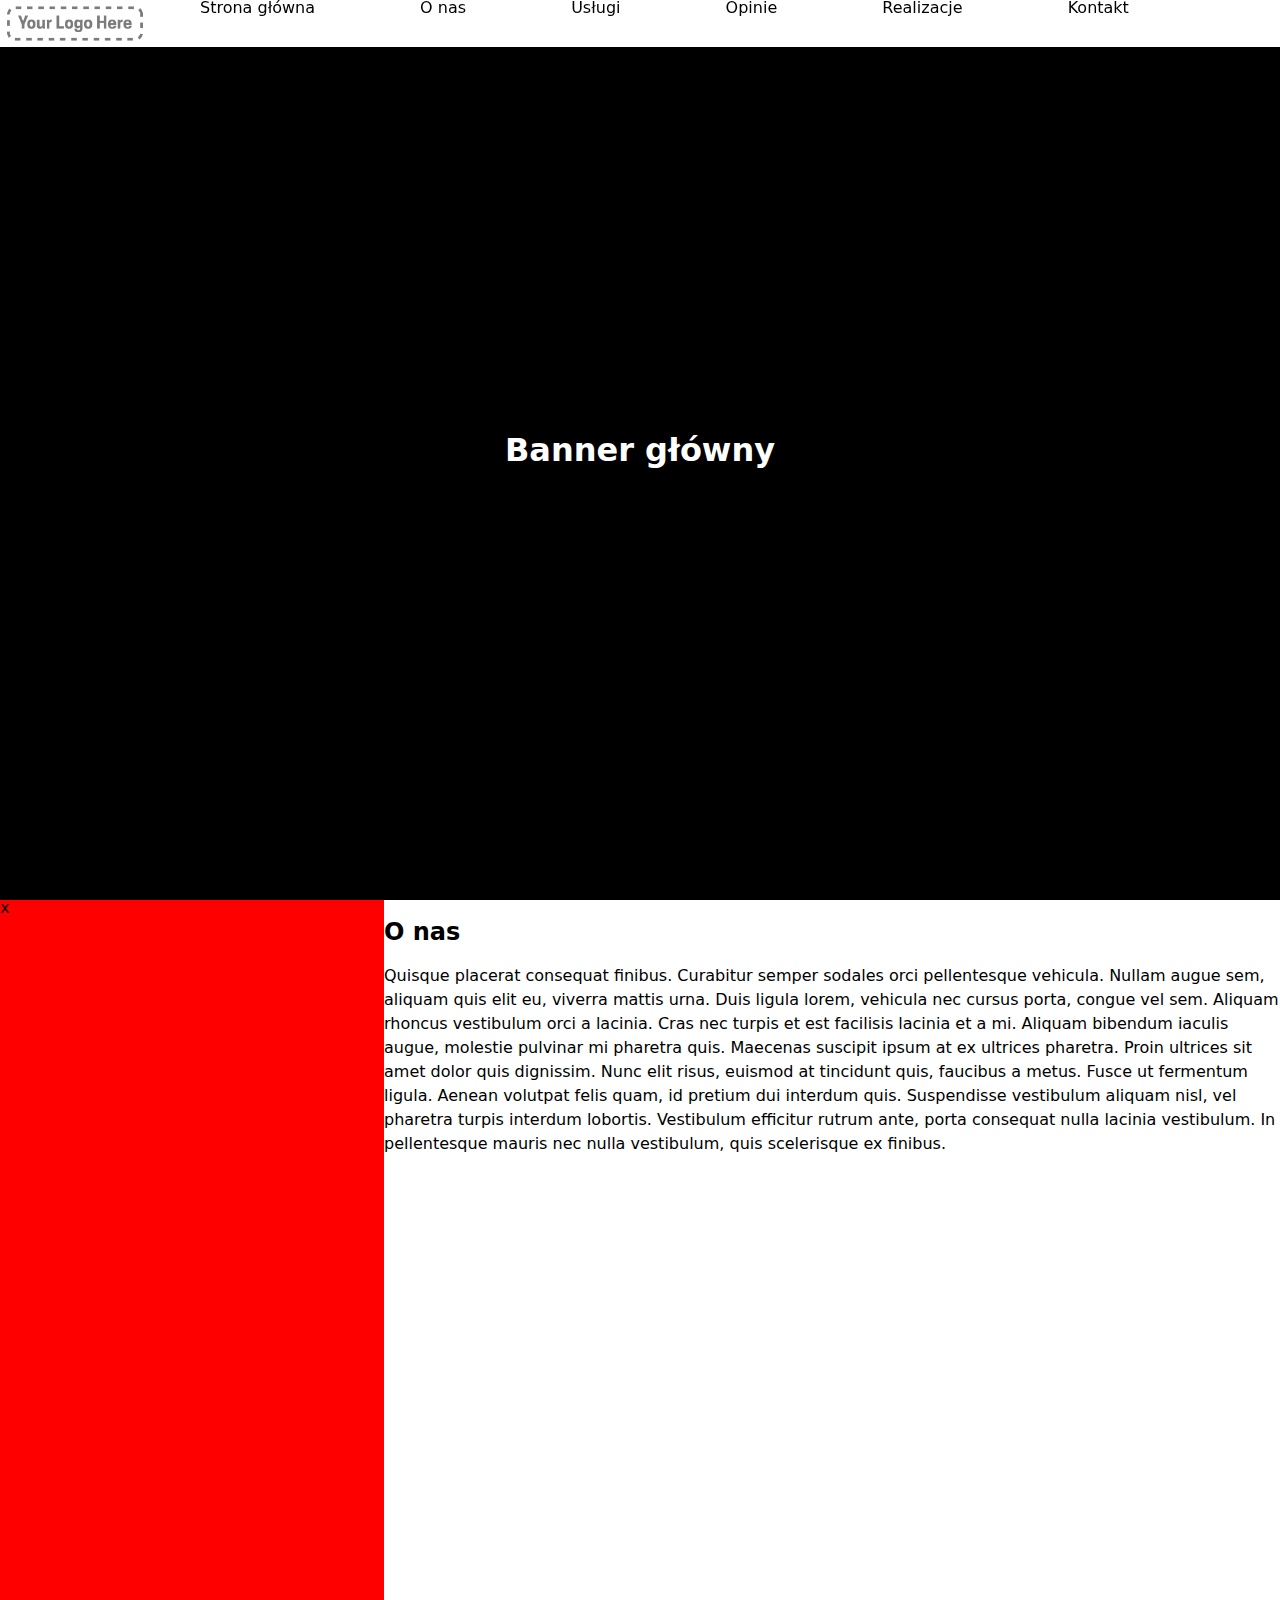
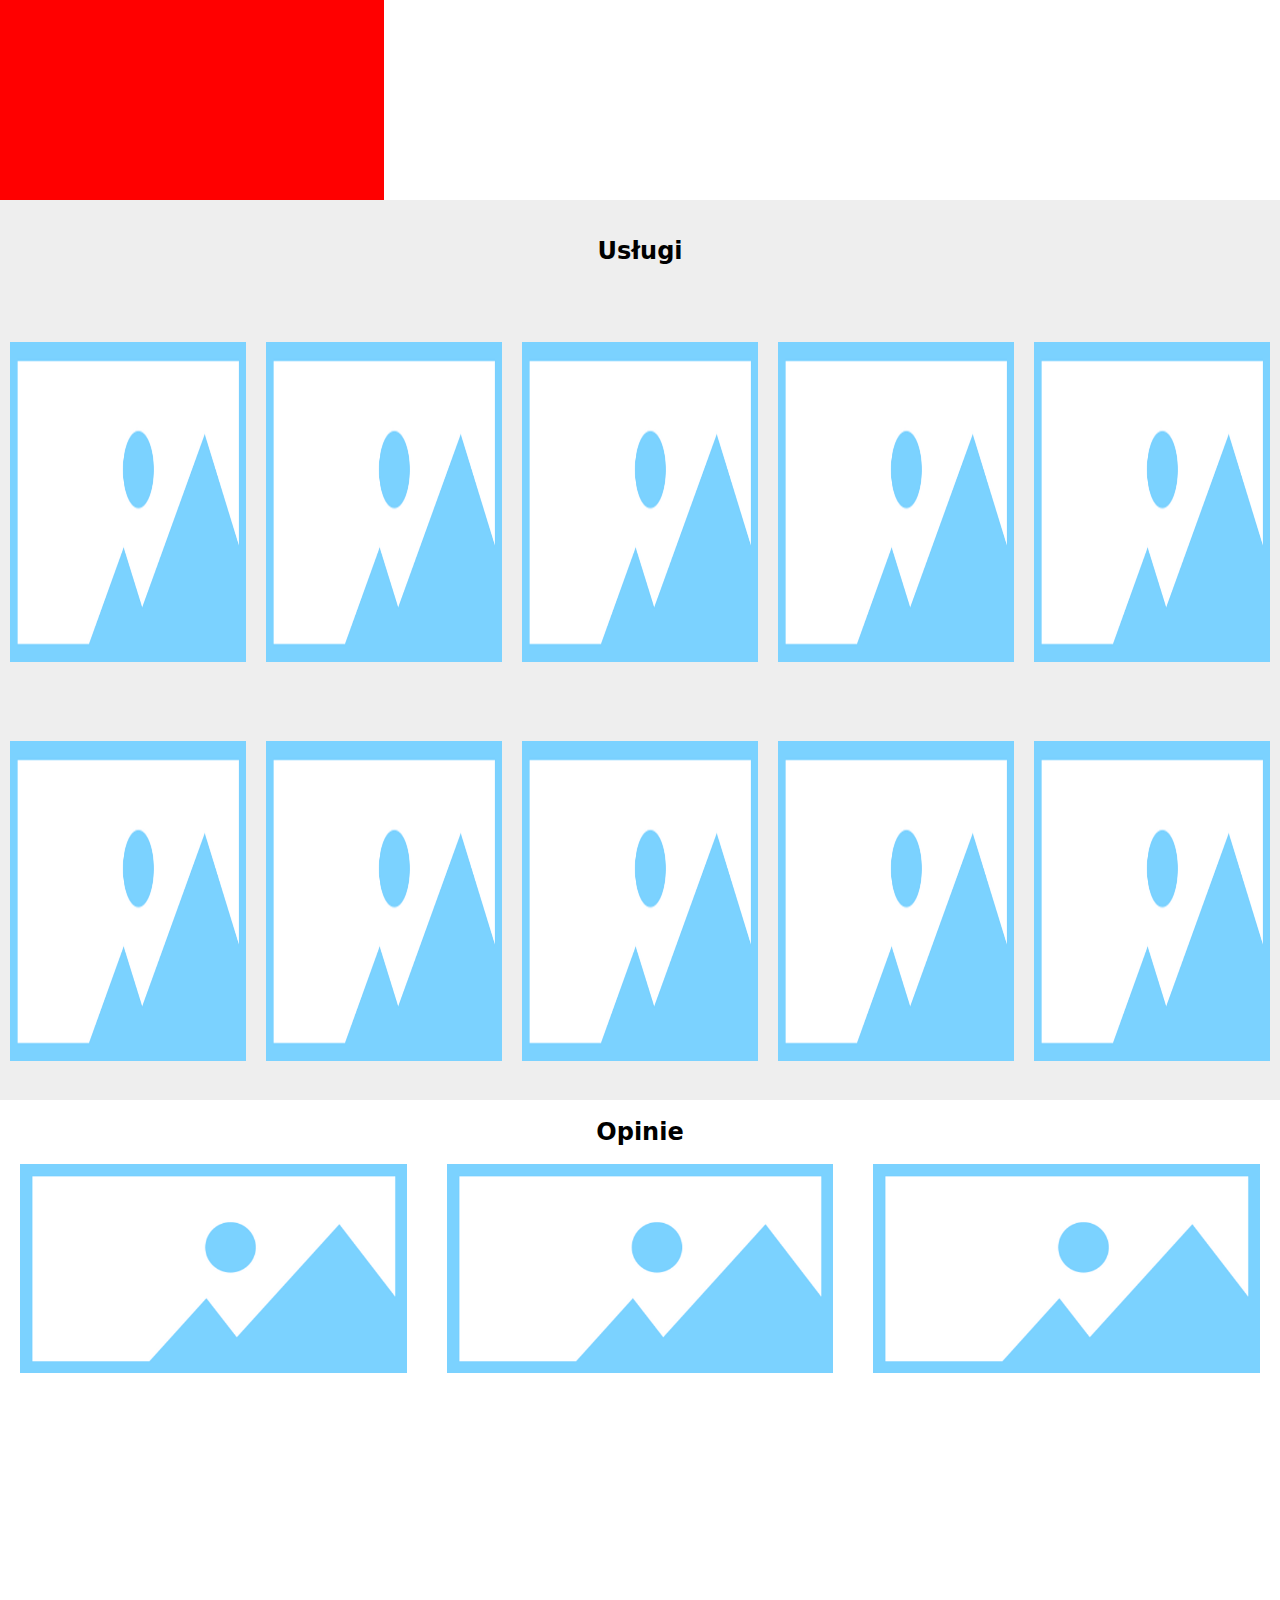
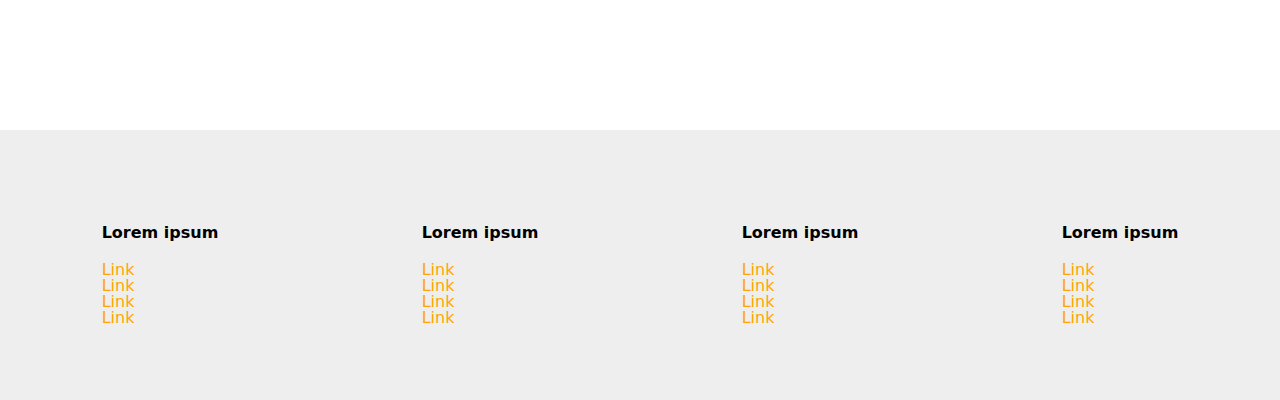
==== index.html @ 46c960bf "Fixed header oraz podstawowe style" ====
<!DOCTYPE html>
<html lang="pl" class="no-js">
<head>
<meta http-equiv="content-type" content="text/html; charset=UTF-8">  
<meta charset="UTF-8">
<meta name="viewport" content="width=device-width, initial-scale=1.0">

<!-- Metadane  --> 
<title>X</title>
<meta name="description" content="X">
<meta name="keywords" content="X">
<meta property="og:title" content="X">
<meta property="og:description" content="X">
<meta property="og:image" content="X">
<meta property="og:locale" content="pl_PL">
<meta property="og:type" content="website">
<meta property="og:url" content="X">
 <link rel="canonical" href="X">  
  
<!-- Stylesheets -->
<link rel="stylesheet" href="styles.css">
    
<!-- FAVICON  -->
<link rel="icon" href="files/favicon.ico">
<link rel="icon" href="files/favicon.svg" type="image/svg+xml">

<!-- PWA  -->
<meta name="theme-color" content="#000">
<meta name="apple-mobile-web-app-status-bar-style" content="#000">
<link rel="apple-touch-icon" href="files/apple-touch-icon.png">
<link rel="manifest" href="manifest.json">

<!-- Google Fonts -->
<link crossorigin="anonymous" rel='stylesheet' id='us-fonts-css'  href='https://fonts.googleapis.com/css?family=Poppins%3A200%2C300%2C500%7COpen+Sans%3A400%2C700&#038;display=swap&#038;ver=71e5cb36898b2af8144002ad40d7333e' type='text/css' media='all' />

<!-- Apply styling to specific components in browsers that don’t support JavaScript. This class will be removed in browsers that support and execute modern JavaScript. -->
  <script type="module">
    document.documentElement.classList.remove('no-js');
    document.documentElement.classList.add('js');
  </script> 
    
<!--[if lt IE 9]>
  	  <script src="https://oss.maxcdn.com/html5shiv/3.7.2/html5shiv.min.js"></script>
  	  <script src="https://oss.maxcdn.com/respond/1.4.2/respond.min.js"></script>
<![endif]--> 
</head> 
    
<body> 
    
<!-- FIXED HEADER 
================================================== --> 
<div class="fixed-header">
    <img src="img/logo.png" class="logo">
        <ul>
            <li>Strona główna</li>
            <li>O nas</li>
            <li>Usługi</li>
            <li>Opinie</li>
            <li>Realizacje</li>
            <li>Kontakt</li>
        </ul>
</div>
    
<!-- MOBILE FIXED MENU 
================================================== --> 


<!-- BANNER GŁÓWNY
================================================= -->
<div class="sekcja-glowna">
    <h1>Banner główny</h1>
</div>
    
<!-- O NAS 
================================================== --> 
<div class="sekcja-o-nas">
    <div class="sekcja-o-nas-lewa">x</div>
    <div class="sekcja-o-nas-prawa">
        <h2>O nas</h2>
        <p>Quisque placerat consequat finibus. Curabitur semper sodales orci pellentesque vehicula. Nullam augue sem, aliquam quis elit eu, viverra mattis urna. Duis ligula lorem, vehicula nec cursus porta, congue vel sem. Aliquam rhoncus vestibulum orci a lacinia. Cras nec turpis et est facilisis lacinia et a mi. Aliquam bibendum iaculis augue, molestie pulvinar mi pharetra quis. Maecenas suscipit ipsum at ex ultrices pharetra. Proin ultrices sit amet dolor quis dignissim. Nunc elit risus, euismod at tincidunt quis, faucibus a metus. Fusce ut fermentum ligula. Aenean volutpat felis quam, id pretium dui interdum quis. Suspendisse vestibulum aliquam nisl, vel pharetra turpis interdum lobortis. Vestibulum efficitur rutrum ante, porta consequat nulla lacinia vestibulum. In pellentesque mauris nec nulla vestibulum, quis scelerisque ex finibus.
        </p>
    </div>
</div>
    
<!-- USŁUGI
================================================== --> 
<div class="sekcja-uslugi">
    <h2>Usługi</h2>
    <img src="img/blank-600-325.webp">
    <img src="img/blank-600-325.webp">
    <img src="img/blank-600-325.webp">
    <img src="img/blank-600-325.webp">
    <img src="img/blank-600-325.webp">
    <img src="img/blank-600-325.webp">
    <img src="img/blank-600-325.webp">
    <img src="img/blank-600-325.webp">
    <img src="img/blank-600-325.webp">
    <img src="img/blank-600-325.webp">
</div>
    
<!-- OPINIE
================================================== --> 
<div class="sekcja-opinie">
    <h2>Opinie</h2>
    <div class="opinie-kontener">
        <img src="img/blank-600-325.webp">
        <img src="img/blank-600-325.webp">
        <img src="img/blank-600-325.webp">
    </div>
</div>

<!-- STOPKA 
================================================== --> 
<div class="stopka">
    <div class="stopka-kol-1">
        <h4>Lorem ipsum</h4>
        <a href="#">Link</a>
        <a href="#">Link</a>
        <a href="#">Link</a>
        <a href="#">Link</a>
    </div>
    <div class="stopka-kol-2">
        <h4>Lorem ipsum</h4>
        <a href="#">Link</a>
        <a href="#">Link</a>
        <a href="#">Link</a>
        <a href="#">Link</a>
    </div>
    <div class="stopka-kol-3">
        <h4>Lorem ipsum</h4>
        <a href="#">Link</a>
        <a href="#">Link</a>
        <a href="#">Link</a>
        <a href="#">Link</a>
    </div>
    <div class="stopka-kol-4">
        <h4>Lorem ipsum</h4>
        <a href="#">Link</a>
        <a href="#">Link</a>
        <a href="#">Link</a>
        <a href="#">Link</a>
    </div>
</div>


<!-- Javascripts -->


    
</body>
</html>
---- styles.css ----
/* Reset domyślnych styli przeglądarki */
*, *::before, *::after {
    box-sizing:border-box;
    -moz-box-sizing: border-box;
}

html, body {
    padding: 0;
    margin: 0;
    border: 0;
    font-size: 100%;
    line-height: 1;
    vertical-align: baseline;
    font-family: -apple-system,system-ui,BlinkMacSystemFont,"Segoe UI",Roboto,"Helvetica Neue",Arial,sans-serif;
    color: #000;
    font-size: 1rem;
}

h1{
    
}

p {
    font-size: 16px;
    margin: 0 0 10px 0;
    line-height: 1.5;
    font-weight: 400;
}

a {
    text-decoration: none;
    color: orange;
}

a:hover {
    color: orangered;
}

ol, ul {
	list-style: none;
    margin: 0;
    padding: 0;
}

.container {
    width: 100%;
    margin: 0 auto;
    padding-left: 15px;
    padding-right: 15px;
}

.row {
    display: flex;
    flex-direction: column;
    flex-wrap: wrap;
    margin-left: -15px;
    margin-right: -15px;
}

/* Fixed header */

.fixed-header {
    width: 100%;
    position: fixed;
    display: flex;
    background: #fff;
}

.fixed-header ul li {
    display: inline-block;
    padding: 0 50px;
}

.logo {
    max-width: 150px;
}

/* Sekcja główna */

.sekcja-glowna {
width:100%;
height:100vh;
background: #000;
color: #fff;
display:flex;
align-items: center;
justify-content: center;
}

/* Sekcja o nas */

.sekcja-o-nas {
width:100%;
height:100vh;
background: #fff;
display:flex;
flex-direction: row;
align-items: flex-start;
justify-content: center;
background-repeat: no-repeat;
background-position: -450% top;
background-size: contain;
}

.sekcja-o-nas-lewa {
    width:30%;
    height:100%;
    background:red;
}

.sekcja-o-nas-prawa {
    width: 70%;
    display:flex;
    flex-direction: column;
}

/* Sekcja usługi */

.sekcja-uslugi {
width:100%;
height:100vh;
background: #eee;
display:flex;
align-items: center;
justify-content: center;
flex-wrap: wrap;
}

.sekcja-uslugi h2 {
    width: 100%;
    text-align: center;
}

.sekcja-uslugi img {
    width:20%;
    height: 40%;
    padding: 20px 10px;
}

/* Sekcja opinie */

.sekcja-opinie {
width:100%;
height:70vh;
background: #fff;
display:flex;
flex-direction: column;
align-items: center;
justify-content: flex-start;
}

.opinie-kontener {
    display: flex;
    flex-direction: row;
    align-items: center;
    justify-content: center;
}

.opinie-kontener img {
    width: calc(100%/3);
    padding: 0 20px;
}

/* Stopka */

.stopka {
width:100%;
height:30vh;
background: #eee;
display:flex;
flex-direction: row;
align-items: center;
justify-content: space-around;
}

.stopka-kol-1, .stopka-kol-2, .stopka-kol-3, .stopka-kol-4 {
    display: flex;
    flex-direction: column;
}

/* Responsywność */

/* 
  ##Device = Desktops
  ##Screen = 1281px to higher resolution desktops
*/

@media (min-width: 1281px) {
  
 .container {
        max-width: 1000px;
    }
    
 .row {
        flex-direction: row;
    }
  
}

/* 
  ##Device = Laptops, Desktops
  ##Screen = B/w 1025px to 1280px
*/

@media (min-width: 1025px) and (max-width: 1280px) {
  
 .container {
        max-width: 1000px;
    }
    
 .row {
        flex-direction: row;
    }
  
}

/* 
  ##Device = Tablets, Ipads (portrait)
  ##Screen = B/w 768px to 1024px
*/

@media (min-width: 768px) and (max-width: 1024px) {
  
  .container {
        max-width: 750px;
    }
    
    .row {
        flex-direction: row;
    }
  
}

/* 
  ##Device = Tablets, Ipads (landscape)
  ##Screen = B/w 768px to 1024px
*/

@media (min-width: 768px) and (max-width: 1024px) and (orientation: landscape) {
  
    .container {
        max-width: 750px;
    }
    
    .row {
        flex-direction: row;
    }
  
}

/* 
  ##Device = Low Resolution Tablets, Mobiles (Landscape)
  ##Screen = B/w 481px to 767px
*/

@media (min-width: 481px) and (max-width: 767px) {
  
  /* CSS */
  
}

/* 
  ##Device = Most of the Smartphones Mobiles (Portrait)
  ##Screen = B/w 320px to 479px
*/

@media (min-width: 320px) and (max-width: 480px) {
  
  /* CSS */
  
}
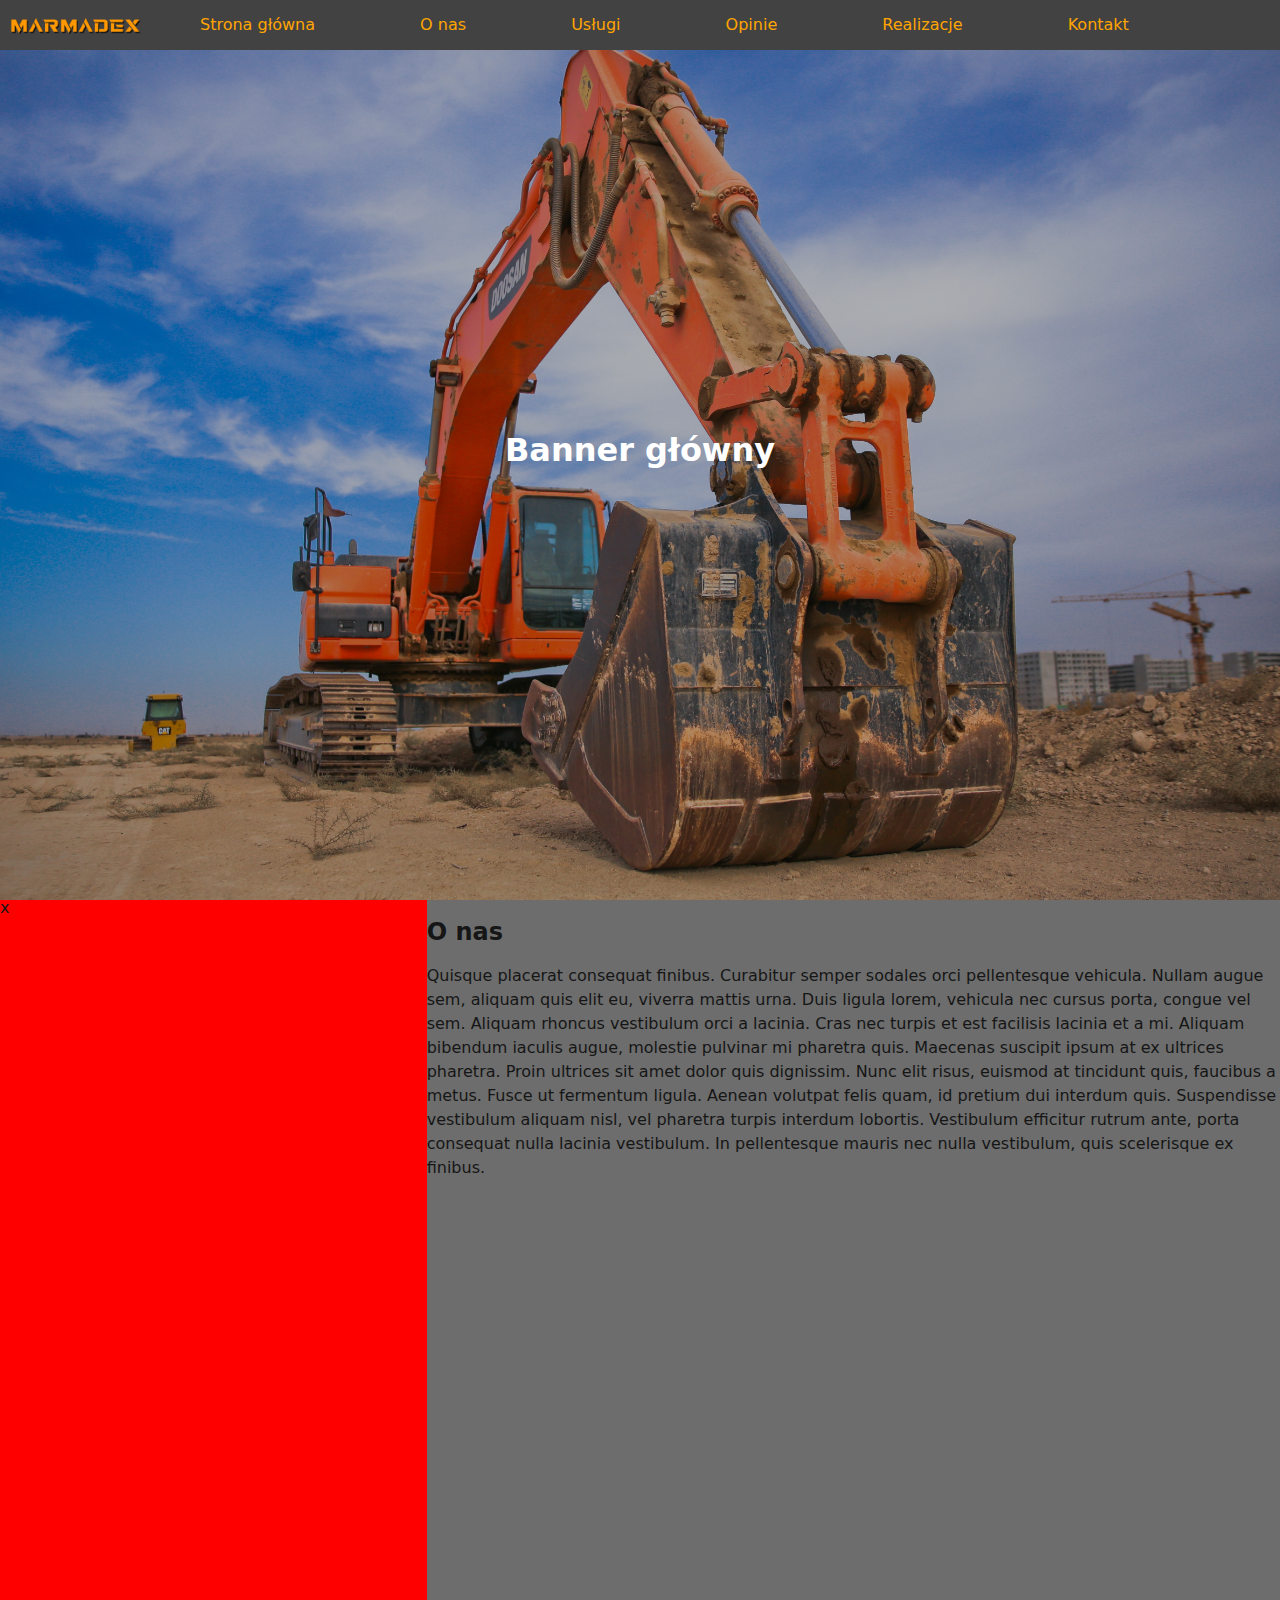
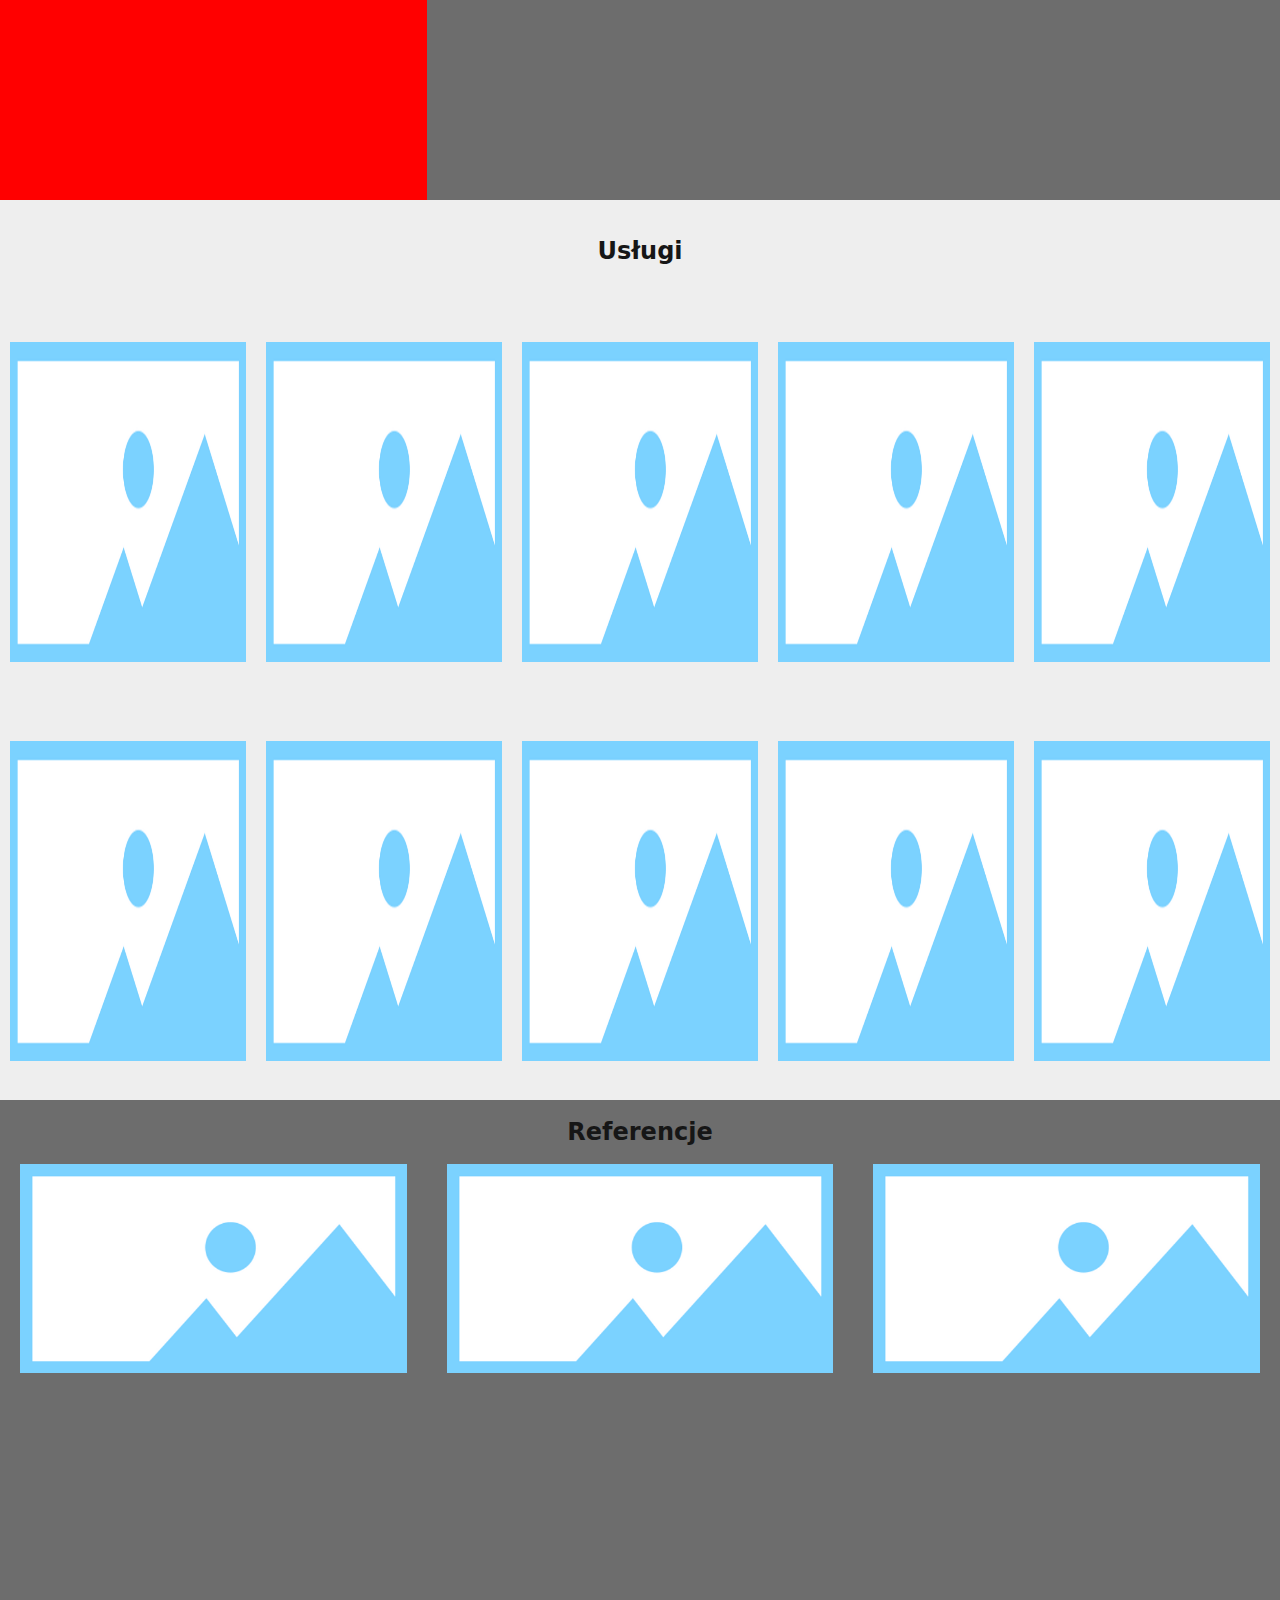
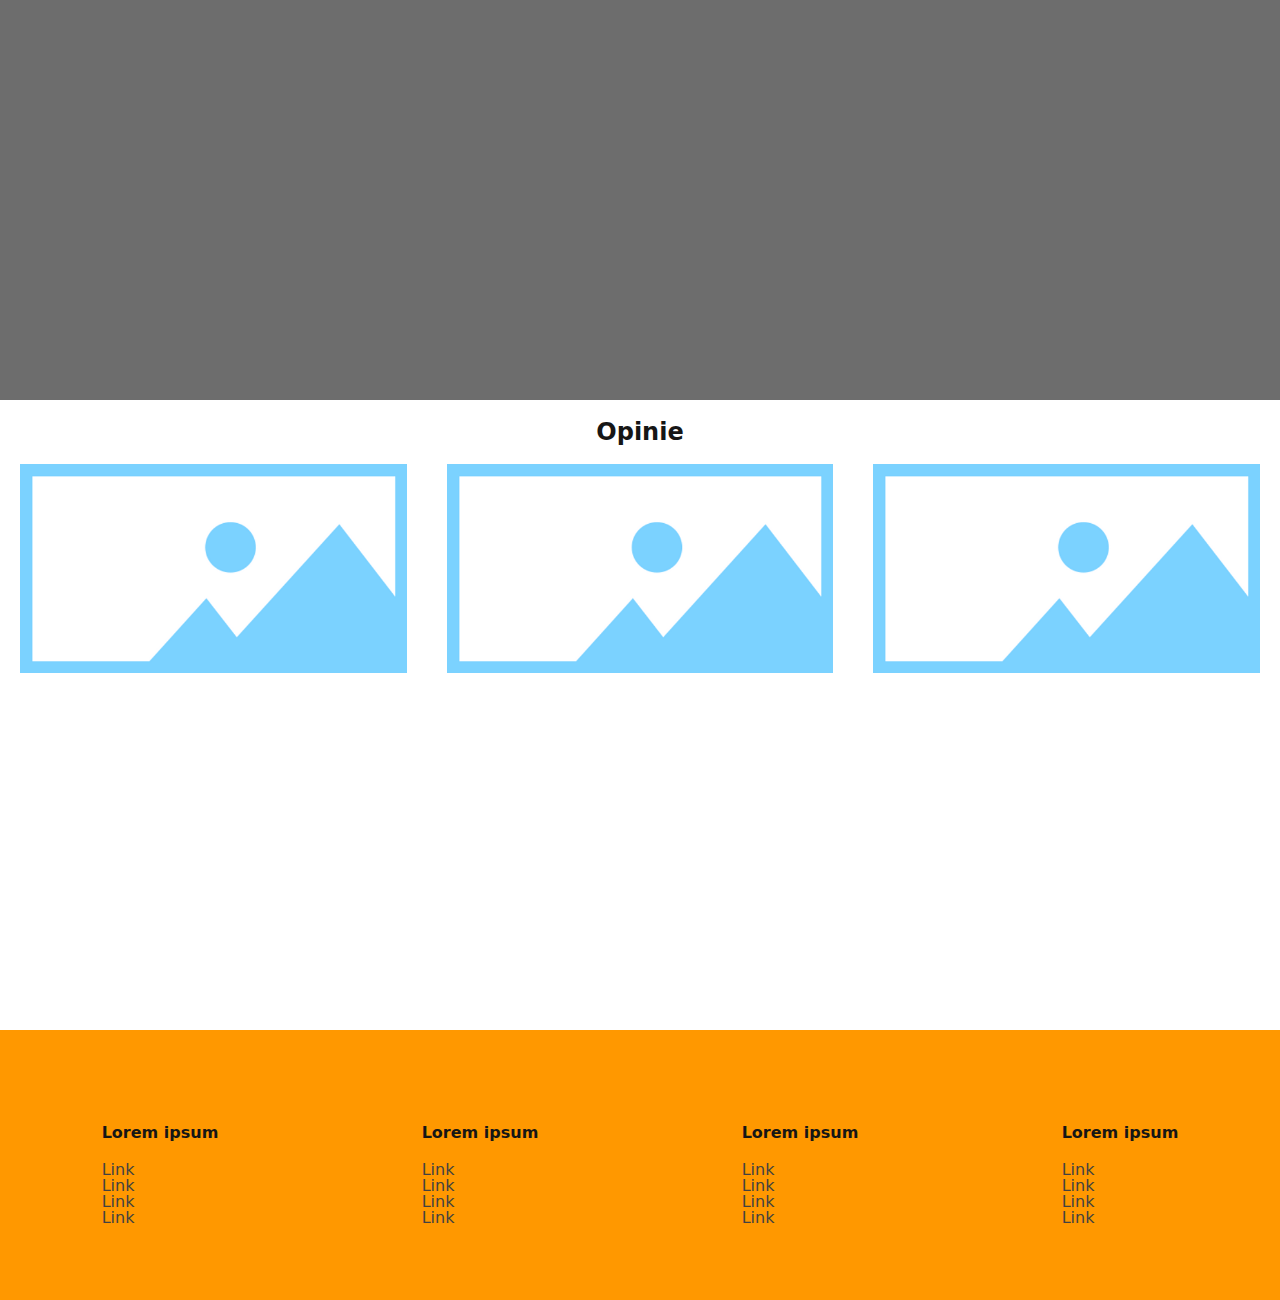
==== commit f75ec770: "kolorystyka + mobile menu" ====
--- a/index.html
+++ b/index.html
@@ -6,7 +6,7 @@
 <meta name="viewport" content="width=device-width, initial-scale=1.0">
 
 <!-- Metadane  --> 
-<title>X</title>
+<title>Tytuł strony</title>
 <meta name="description" content="X">
 <meta name="keywords" content="X">
 <meta property="og:title" content="X">
@@ -50,32 +50,49 @@
 <!-- FIXED HEADER 
 ================================================== --> 
 <div class="fixed-header">
-    <img src="img/logo.png" class="logo">
+    <img src="img/logo.jpg" class="logo">
         <ul>
-            <li>Strona główna</li>
-            <li>O nas</li>
-            <li>Usługi</li>
-            <li>Opinie</li>
-            <li>Realizacje</li>
-            <li>Kontakt</li>
+            <li><a href="#">Strona główna</a></li>
+            <li><a href="#">O nas</a></li>
+            <li><a href="#">Usługi</a></li>
+            <li><a href="#">Opinie</a></li>
+            <li><a href="#">Realizacje</a></li>
+            <li><a href="#">Kontakt</a></li>
         </ul>
 </div>
     
 <!-- MOBILE FIXED MENU 
 ================================================== --> 
-
+<div class="mobile-header">
+    <div class="mobile-logo-container">
+            <img src="img/logo.jpg" class="mobile-logo">
+            <span class="hamburger" onclick="mobileMenu()">
+            X
+            </span>
+        </div>
+        <ul id="mobile-menu">
+            <li><a href="#">Strona główna</a></li>
+            <li><a href="#">O nas</a></li>
+            <li><a href="#">Usługi</a></li>
+            <li><a href="#">Opinie</a></li>
+            <li><a href="#">Realizacje</a></li>
+            <li><a href="#">Kontakt</a></li>
+        </ul>
+</div>
 
 <!-- BANNER GŁÓWNY
 ================================================= -->
 <div class="sekcja-glowna">
-    <h1>Banner główny</h1>
+    <div class="overlay">
+        <h1>Banner główny</h1>
+    </div>
 </div>
     
 <!-- O NAS 
 ================================================== --> 
 <div class="sekcja-o-nas">
-    <div class="sekcja-o-nas-lewa">x</div>
-    <div class="sekcja-o-nas-prawa">
+    <div class="sekcja-o-nas-lewa col-4">x</div>
+    <div class="sekcja-o-nas-prawa col-8">
         <h2>O nas</h2>
         <p>Quisque placerat consequat finibus. Curabitur semper sodales orci pellentesque vehicula. Nullam augue sem, aliquam quis elit eu, viverra mattis urna. Duis ligula lorem, vehicula nec cursus porta, congue vel sem. Aliquam rhoncus vestibulum orci a lacinia. Cras nec turpis et est facilisis lacinia et a mi. Aliquam bibendum iaculis augue, molestie pulvinar mi pharetra quis. Maecenas suscipit ipsum at ex ultrices pharetra. Proin ultrices sit amet dolor quis dignissim. Nunc elit risus, euismod at tincidunt quis, faucibus a metus. Fusce ut fermentum ligula. Aenean volutpat felis quam, id pretium dui interdum quis. Suspendisse vestibulum aliquam nisl, vel pharetra turpis interdum lobortis. Vestibulum efficitur rutrum ante, porta consequat nulla lacinia vestibulum. In pellentesque mauris nec nulla vestibulum, quis scelerisque ex finibus.
         </p>
@@ -96,6 +113,17 @@
     <img src="img/blank-600-325.webp">
     <img src="img/blank-600-325.webp">
     <img src="img/blank-600-325.webp">
+</div>
+
+<!-- REFERENCJE
+================================================== --> 
+<div class="sekcja-referencje">
+    <h2>Referencje</h2>
+    <div class="referencje-kontener">
+        <img src="img/blank-600-325.webp">
+        <img src="img/blank-600-325.webp">
+        <img src="img/blank-600-325.webp">
+    </div>
 </div>
     
 <!-- OPINIE
@@ -144,7 +172,16 @@
 
 
 <!-- Javascripts -->
-
+<script type="text/javascript">
+    function mobileMenu() {
+  var x = document.getElementById("mobile-menu");
+  if (x.style.display === "none") {
+    x.style.display = "block";
+  } else {
+    x.style.display = "none";
+  }
+}
+</script>
 
     
 </body>
--- a/styles.css
+++ b/styles.css
@@ -12,7 +12,7 @@
     line-height: 1;
     vertical-align: baseline;
     font-family: -apple-system,system-ui,BlinkMacSystemFont,"Segoe UI",Roboto,"Helvetica Neue",Arial,sans-serif;
-    color: #000;
+    color: #161616;
     font-size: 1rem;
 }
 
@@ -57,13 +57,51 @@
     margin-right: -15px;
 }
 
+.col-12 {
+    width: 100%;
+}
+
+.col-10 {
+    width: 83.33%;
+}
+
+.col-9 {
+    width: 75%;
+}
+
+.col-8 {
+    width: 66.66%;
+}
+
+.col-6 {
+    width: 50%;
+}
+
+.col-4 {
+    width: 33.33%;
+}
+
+.col-3 {
+    width: 25%;
+}
+
+.col-2 {
+    width: 16.66%;
+}
+
+.col-1 {
+    width: 8.33%;
+}
+
 /* Fixed header */
 
 .fixed-header {
     width: 100%;
     position: fixed;
     display: flex;
-    background: #fff;
+    align-items: center;
+    background: #424242;
+    padding: 10px 0;
 }
 
 .fixed-header ul li {
@@ -71,8 +109,69 @@
     padding: 0 50px;
 }
 
+.fiex-header ul li a {
+    color: #ff9800;
+}
+
+.fixed-header ul li a:hover {
+    color: #ffc947;
+}
+
 .logo {
     max-width: 150px;
+}
+
+/* Mobile header */
+
+.mobile-header {
+    width: 100%;
+    position: fixed;
+    display: flex;
+    flex-direction: column;
+    align-items: center;
+    background: #424242;
+    padding: 0 0;
+}
+
+.mobile-header ul {
+    width:100%;
+    text-align: center;
+}
+
+.mobile-header ul li {
+    display: block;
+    width: 100%;
+    padding: 20px 0;
+}
+
+.mobile-header ul li:hover {
+    background: #6d6d6d;
+}
+
+.mobile-header ul li a {
+    color: #ff9800;
+}
+
+.mobile-logo-container {
+    width: 100%;
+    padding: 10px 20px;
+    background: #1b1b1b;
+    display: flex;
+    justify-content: space-between;
+    align-items: center;
+}
+
+.mobile-logo {
+    max-width: 150px;
+}
+
+.hamburger {
+    color: #fff;
+    cursor: pointer;
+}
+
+#mobile-menu {
+    display: none;
 }
 
 /* Sekcja główna */
@@ -80,19 +179,30 @@
 .sekcja-glowna {
 width:100%;
 height:100vh;
-background: #000;
+background-image: url('img/baner.jpg');
+background-size: cover;
+background-position: bottom;
 color: #fff;
 display:flex;
 align-items: center;
 justify-content: center;
 }
 
+.overlay {
+background: rgba(0,0,0,0.3);
+width: 100%;
+height: 100%;
+display:flex;
+align-items: center;
+justify-content: center;
+}
+
 /* Sekcja o nas */
 
 .sekcja-o-nas {
 width:100%;
 height:100vh;
-background: #fff;
+background: #6d6d6d;
 display:flex;
 flex-direction: row;
 align-items: flex-start;
@@ -103,13 +213,11 @@
 }
 
 .sekcja-o-nas-lewa {
-    width:30%;
     height:100%;
     background:red;
 }
 
-.sekcja-o-nas-prawa {
-    width: 70%;
+.sekcja-o-nas-prawa {   
     display:flex;
     flex-direction: column;
 }
@@ -137,6 +245,30 @@
     padding: 20px 10px;
 }
 
+/* Sekcja referencje */
+
+.sekcja-referencje {
+width:100%;
+height:100vh;
+background: #6d6d6d;
+display:flex;
+flex-direction: column;
+align-items: center;
+justify-content: flex-start;
+}
+
+.referencje-kontener {
+    display: flex;
+    flex-direction: row;
+    align-items: center;
+    justify-content: center;
+}
+
+.referencje-kontener img {
+    width: calc(100%/3);
+    padding: 0 20px;
+}
+
 /* Sekcja opinie */
 
 .sekcja-opinie {
@@ -166,7 +298,7 @@
 .stopka {
 width:100%;
 height:30vh;
-background: #eee;
+background: #ff9800;
 display:flex;
 flex-direction: row;
 align-items: center;
@@ -178,9 +310,17 @@
     flex-direction: column;
 }
 
+.stopka a {
+    color: #424242;
+}
+
+.stopka a:hover {
+    color: #ddd;
+}
+
 /* Responsywność */
 
-/* 
+/* EXTRA LARGE
   ##Device = Desktops
   ##Screen = 1281px to higher resolution desktops
 */
@@ -194,10 +334,49 @@
  .row {
         flex-direction: row;
     }
-  
-}
-
-/* 
+    
+.col-xl-12 {
+    width: 100%;
+}
+
+.col-xl-10 {
+    width: 83.33%;
+}
+
+.col-xl-9 {
+    width: 75%;
+}
+
+.col-xl-8 {
+    width: 66.66%;
+}
+
+.col-xl-6 {
+    width: 50%;
+}
+
+.col-xl-4 {
+    width: 33.33%;
+}
+
+.col-xl-3 {
+    width: 25%;
+}
+
+.col-xl-2 {
+    width: 16.66%;
+}
+
+.col-xl-1 {
+    width: 8.33%;
+}
+    .mobile-header {
+        display: none;
+    }
+  
+}
+
+/* LARGE
   ##Device = Laptops, Desktops
   ##Screen = B/w 1025px to 1280px
 */
@@ -211,10 +390,50 @@
  .row {
         flex-direction: row;
     }
-  
-}
-
-/* 
+    
+.col-l-12 {
+    width: 100%;
+}
+
+.col-l-10 {
+    width: 83.33%;
+}
+
+.col-l-9 {
+    width: 75%;
+}
+
+.col-l-8 {
+    width: 66.66%;
+}
+
+.col-l-6 {
+    width: 50%;
+}
+
+.col-l-4 {
+    width: 33.33%;
+}
+
+.col-l-3 {
+    width: 25%;
+}
+
+.col-l-2 {
+    width: 16.66%;
+}
+
+.col-l-1 {
+    width: 8.33%;
+}
+    
+    .mobile-header {
+        display:none;
+    }
+  
+}
+
+/* MEDIUM
   ##Device = Tablets, Ipads (portrait)
   ##Screen = B/w 768px to 1024px
 */
@@ -225,10 +444,50 @@
         max-width: 750px;
     }
     
-    .row {
+.row {
         flex-direction: row;
     }
   
+.col-m-12 {
+    width: 100%;
+}
+
+.col-m-10 {
+    width: 83.33%;
+}
+
+.col-m-9 {
+    width: 75%;
+}
+
+.col-m-8 {
+    width: 66.66%;
+}
+
+.col-m-6 {
+    width: 50%;
+}
+
+.col-m-4 {
+    width: 33.33%;
+}
+
+.col-m-3 {
+    width: 25%;
+}
+
+.col-m-2 {
+    width: 16.66%;
+}
+
+.col-m-1 {
+    width: 8.33%;
+}
+    
+    .mobile-header {
+        display: none;
+    }
+    
 }
 
 /* 
@@ -245,27 +504,103 @@
     .row {
         flex-direction: row;
     }
-  
-}
-
-/* 
+    
+    .mobile-header {
+        display: none;
+    }
+  
+}
+
+/* SMALL
   ##Device = Low Resolution Tablets, Mobiles (Landscape)
   ##Screen = B/w 481px to 767px
 */
 
 @media (min-width: 481px) and (max-width: 767px) {
   
-  /* CSS */
-  
-}
-
-/* 
+  .col-s-12 {
+    width: 100%;
+}
+
+.col-s-10 {
+    width: 83.33%;
+}
+
+.col-s-9 {
+    width: 75%;
+}
+
+.col-s-8 {
+    width: 66.66%;
+}
+
+.col-s-6 {
+    width: 50%;
+}
+
+.col-s-4 {
+    width: 33.33%;
+}
+
+.col-s-3 {
+    width: 25%;
+}
+
+.col-s-2 {
+    width: 16.66%;
+}
+
+.col-s-1 {
+    width: 8.33%;
+}
+    
+    .fixed-header { 
+    display:none;
+    }
+  
+}
+
+/* EXTRA SMALL
   ##Device = Most of the Smartphones Mobiles (Portrait)
   ##Screen = B/w 320px to 479px
 */
 
 @media (min-width: 320px) and (max-width: 480px) {
   
-  /* CSS */
+  .col-xs-12 {
+    width: 100%;
+}
+
+.col-xs-10 {
+    width: 83.33%;
+}
+
+.col-xs-9 {
+    width: 75%;
+}
+
+.col-xs-8 {
+    width: 66.66%;
+}
+
+.col-xs-6 {
+    width: 50%;
+}
+
+.col-xs-4 {
+    width: 33.33%;
+}
+
+.col-xs-3 {
+    width: 25%;
+}
+
+.col-xs-2 {
+    width: 16.66%;
+}
+
+.col-xs-1 {
+    width: 8.33%;
+}
   
 }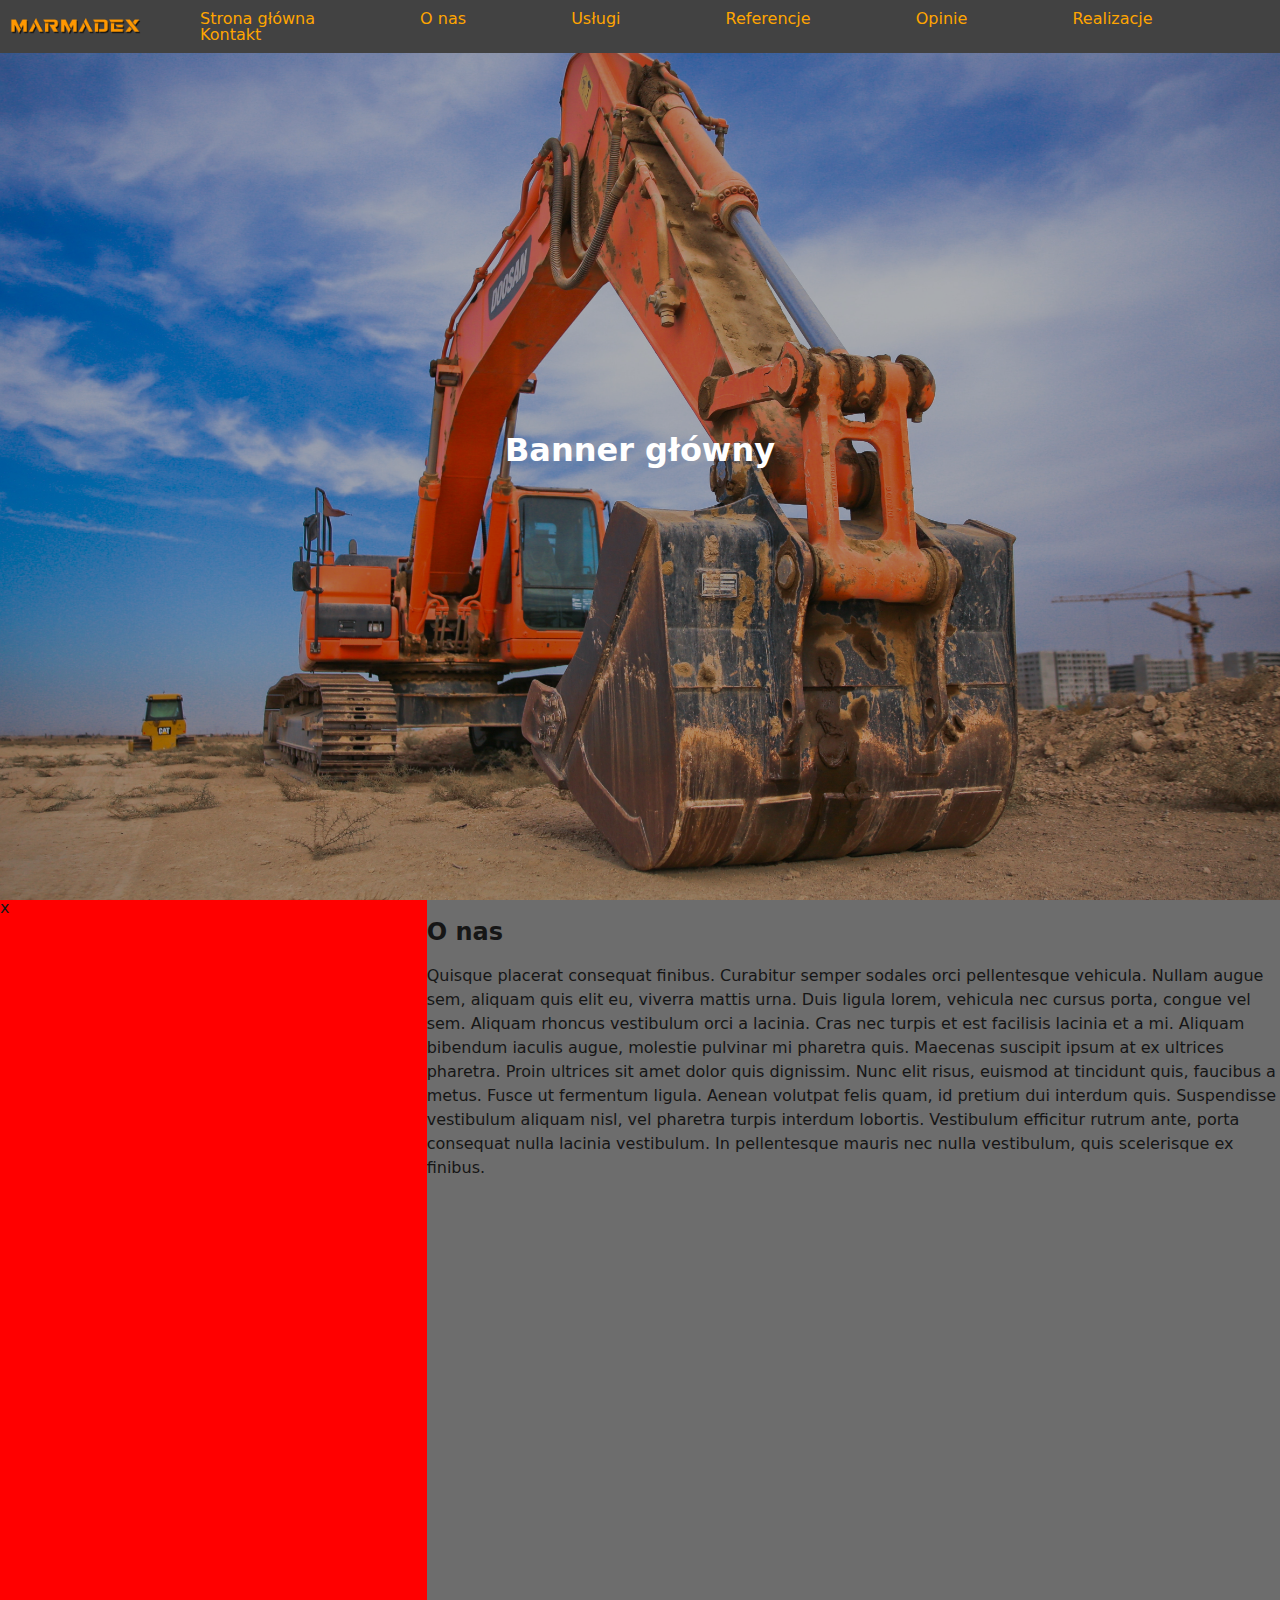
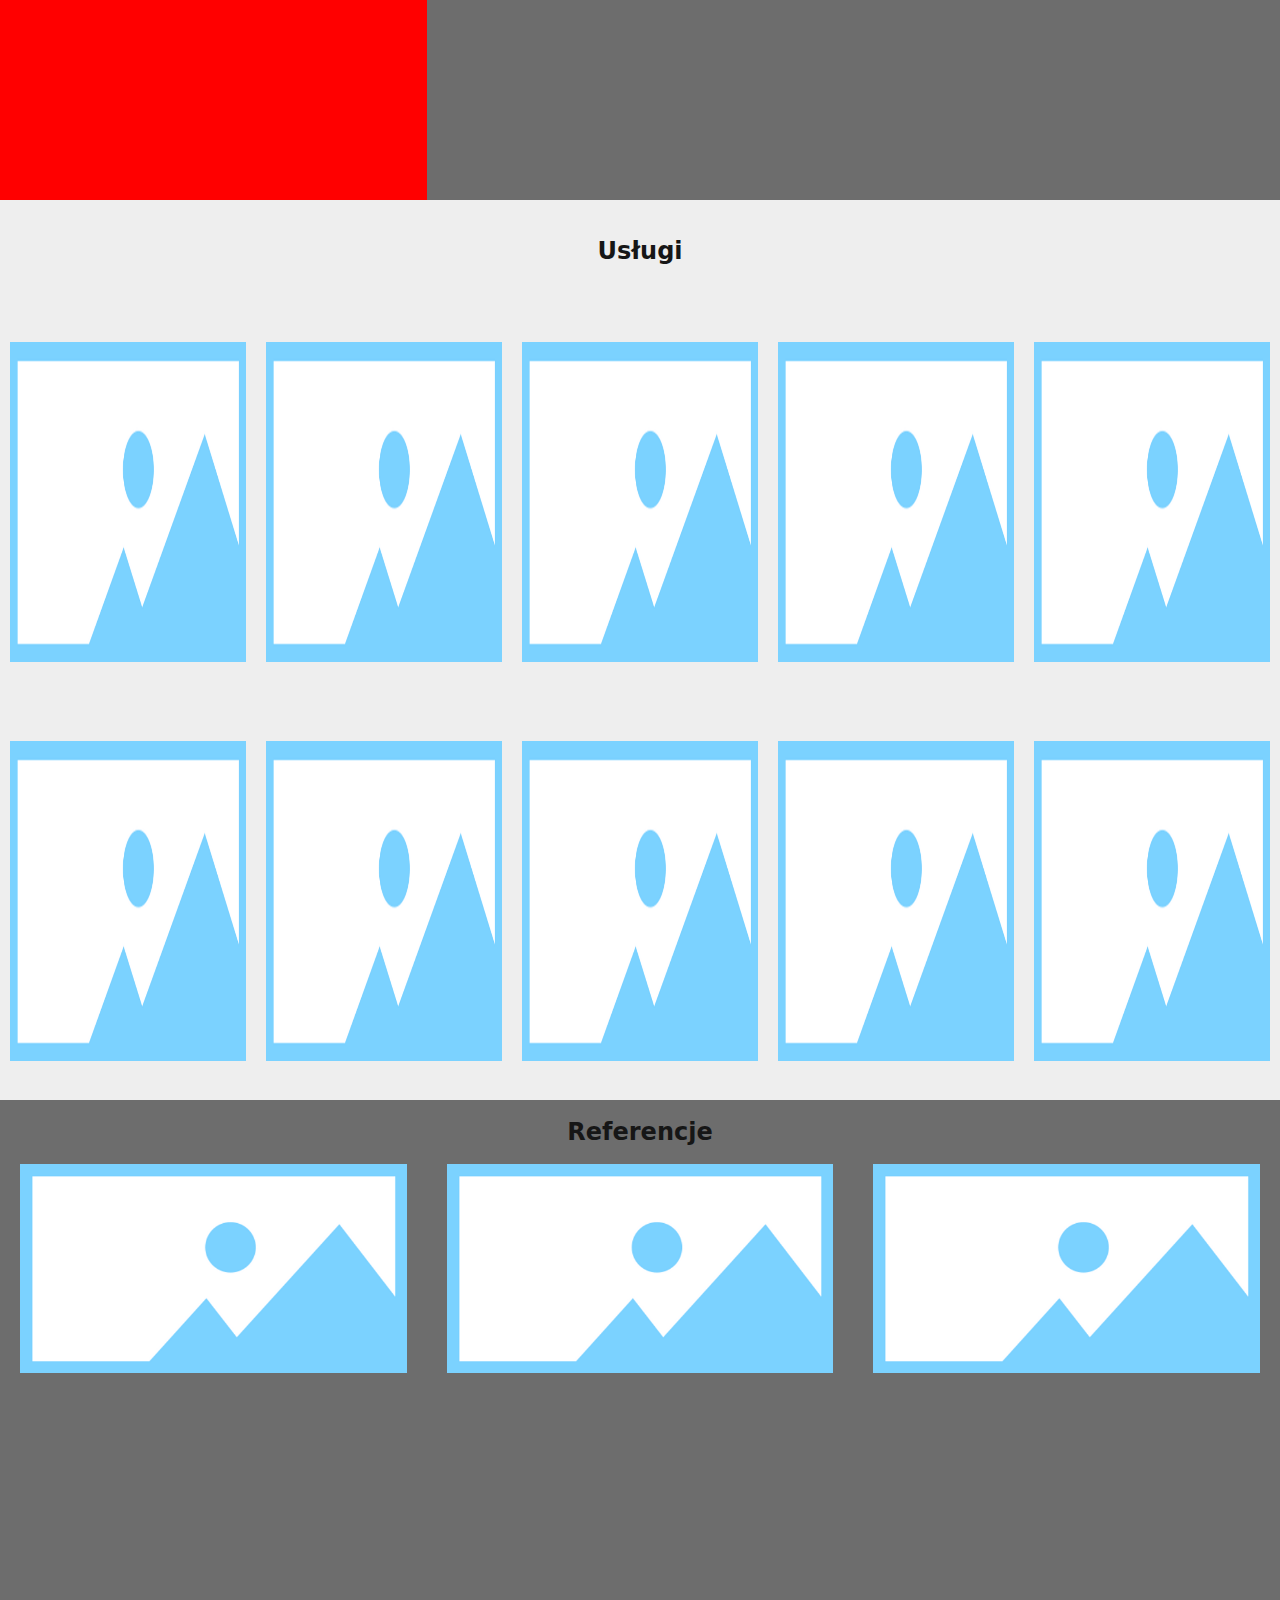
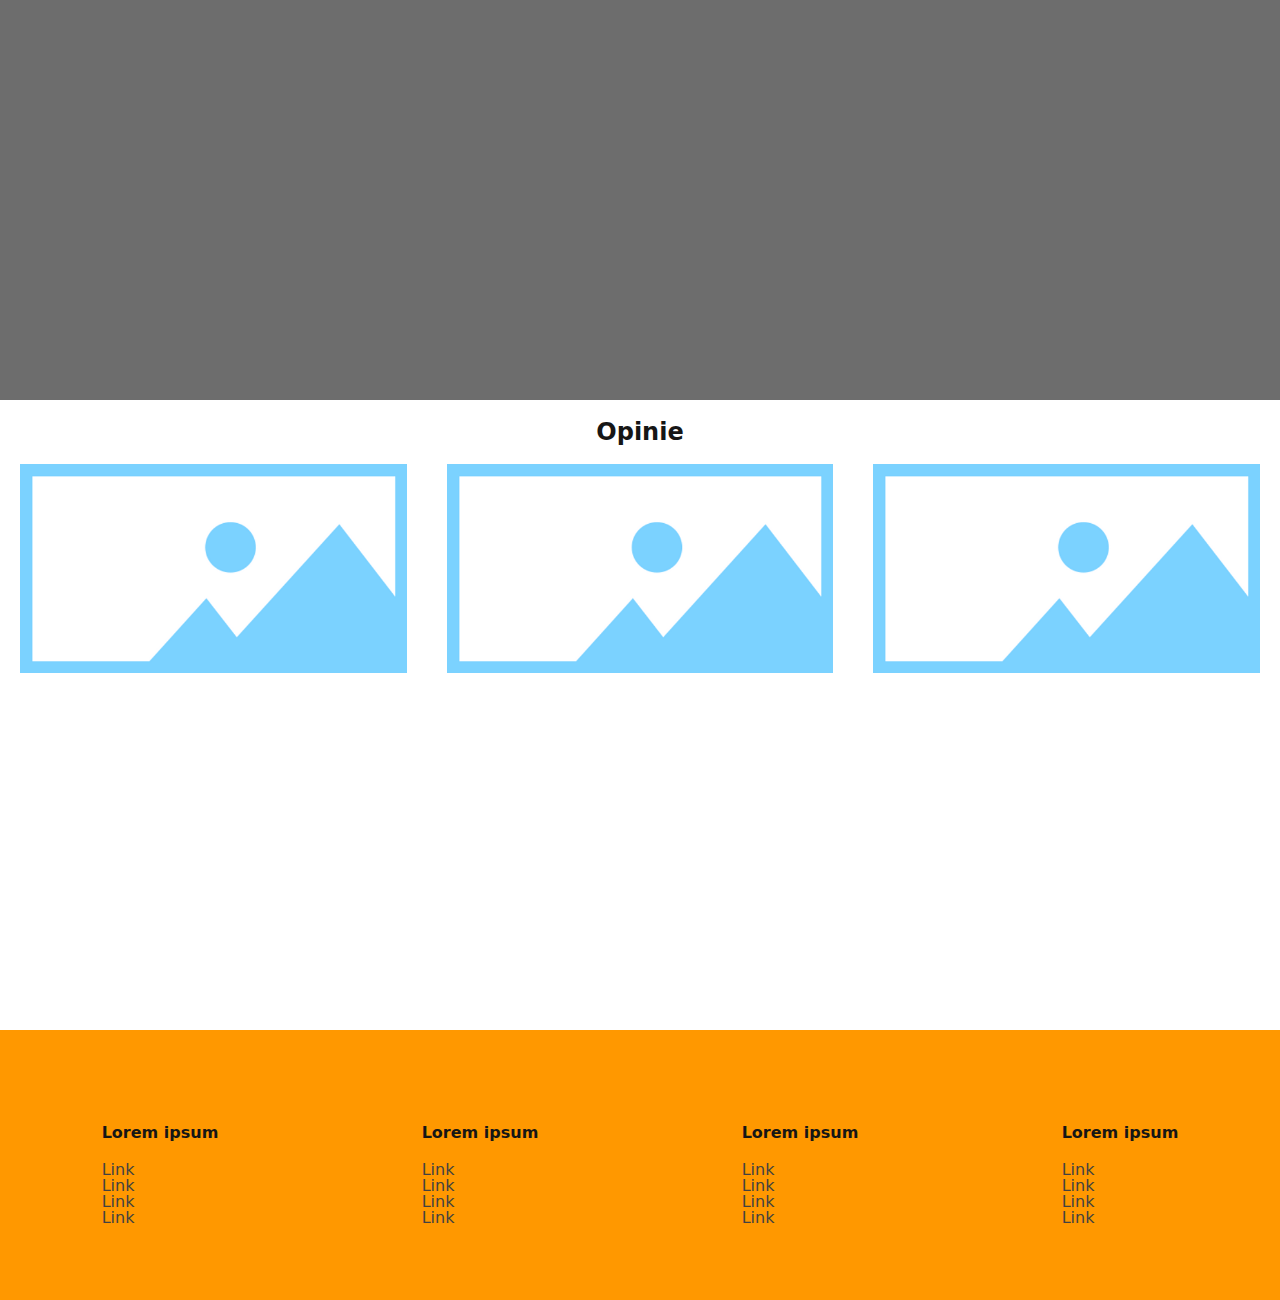
==== commit de294e9c: "Add files via upload" ====
--- a/index.html
+++ b/index.html
@@ -50,14 +50,15 @@
 <!-- FIXED HEADER 
 ================================================== --> 
 <div class="fixed-header">
-    <img src="img/logo.jpg" class="logo">
+    <a href="index.html"><img src="img/logo.jpg" class="logo"></a>
         <ul>
-            <li><a href="#">Strona główna</a></li>
+            <li><a href="index.html">Strona główna</a></li>
             <li><a href="#">O nas</a></li>
             <li><a href="#">Usługi</a></li>
+            <li><a href="#">Referencje</a></li>
             <li><a href="#">Opinie</a></li>
-            <li><a href="#">Realizacje</a></li>
-            <li><a href="#">Kontakt</a></li>
+            <li><a href="realizacje.html">Realizacje</a></li>
+            <li><a href="kontakt.html">Kontakt</a></li>
         </ul>
 </div>
     
@@ -71,12 +72,13 @@
             </span>
         </div>
         <ul id="mobile-menu">
-            <li><a href="#">Strona główna</a></li>
+            <li><a href="index.html">Strona główna</a></li>
             <li><a href="#">O nas</a></li>
             <li><a href="#">Usługi</a></li>
+            <li><a href="#">Refertencje</a></li>
             <li><a href="#">Opinie</a></li>
-            <li><a href="#">Realizacje</a></li>
-            <li><a href="#">Kontakt</a></li>
+            <li><a href="realizacje.html">Realizacje</a></li>
+            <li><a href="kontakt.html">Kontakt</a></li>
         </ul>
 </div>
 
--- a/styles.css
+++ b/styles.css
@@ -137,7 +137,6 @@
     width:100%;
     text-align: center;
 }
-
 .mobile-header ul li {
     display: block;
     width: 100%;
@@ -282,27 +281,130 @@
 }
 
 .opinie-kontener {
-    display: flex;
-    flex-direction: row;
-    align-items: center;
-    justify-content: center;
-}
-
-.opinie-kontener img {
-    width: calc(100%/3);
-    padding: 0 20px;
-}
-
-/* Stopka */
-
-.stopka {
-width:100%;
-height:30vh;
-background: #ff9800;
-display:flex;
+display: flex;
 flex-direction: row;
 align-items: center;
-justify-content: space-around;
+justify-content: center;
+}
+
+.opinie-kontener img {
+width: calc(100%/3);
+padding: 0 20px;
+}
+
+/* PODSTRONA KONTAKT "Banner główny" */
+
+.banner-glowny-kontakt {
+ width:100%;
+ height:70vh;
+ background-image: url("img/siedziba-firmy.jpg");
+ background-size: cover;
+ background-position: center;
+ color: #ff9800;
+ display:flex;
+ align-items: center;
+ justify-content: center;
+ text-shadow: 1px 1px 0 #000;
+    }
+
+ /* Sekcja dane adresowe + formularz */
+.sekcja-dane-formularz {
+    width:100%;
+    height:60vh;
+    display:flex;
+    background: #6d6d6d;
+    }
+ .sekcja-dane-formularz-lewa {
+    width:30%;
+    height:100%;
+    background: #ff9800;
+    text-align: center;
+    font-size: 17px;
+    line-height: 2;
+    padding: 90px 0;
+    }
+
+ .sekcja-dane-formularz-prawa {
+    width: 70%;
+    background: #6d6d6d;
+    margin: 100px 0 0 0px;
+    padding-left: 275px;
+
+    }
+    
+ .sekcja-dane-formularz-prawa input {
+    margin-bottom: 25px;
+    border-radius: 4px;
+    border: 2px solid #ff9800;
+    padding: 8px;
+    width: 50%;       
+}
+ .box-dane{
+    margin: 10px 50px;
+	padding: 10px 50px;
+    background: #ffc947;
+    }
+
+ .sekcja-dane-formularz-prawa strong {
+	font-weight: 600;
+	line-height: 10px;
+}	
+
+.button {
+	display: inline-block;
+	padding: 8px 20px;
+	margin: 16px 0;
+	text-decoration: none;
+	text-transform: uppercase;
+	border: none;
+	border-radius: 5px;
+	background: #ff9800;
+	color: #424242;
+}
+/* Sekcja Mapa */
+.sekcja-mapa {
+    width:100%;
+    height:70vh;
+    display:flex;
+    flex-direction: column;
+    }
+
+
+   /* PODSTRONA Realizacje  */
+
+.sekcja-realizacje {
+	width:100%;
+	height:100vh;
+	background-image: url("img/siedziba-firmy.jpg");
+	background-size: cover;
+	background-position: center;
+	display:flex;
+	align-items: center;
+	justify-content: center;
+	flex-wrap: wrap;
+}
+
+.sekcja-realizacje h2 {
+    width: 100%;
+    text-align: center;
+}
+
+.sekcja-realizacje img {
+    width: 20%;
+    height: 35%;
+    padding: 20px 10px;
+}
+
+/* Stopka */
+.stopka {
+	width:100%;
+	height:30vh;
+	background: #ff9800;
+	height:30vh;
+	display:flex;
+	flex-direction: row;
+	align-items: center;
+	justify-content: space-around;
 }
 
 .stopka-kol-1, .stopka-kol-2, .stopka-kol-3, .stopka-kol-4 {
@@ -487,7 +589,7 @@
     .mobile-header {
         display: none;
     }
-    
+
 }
 
 /* 
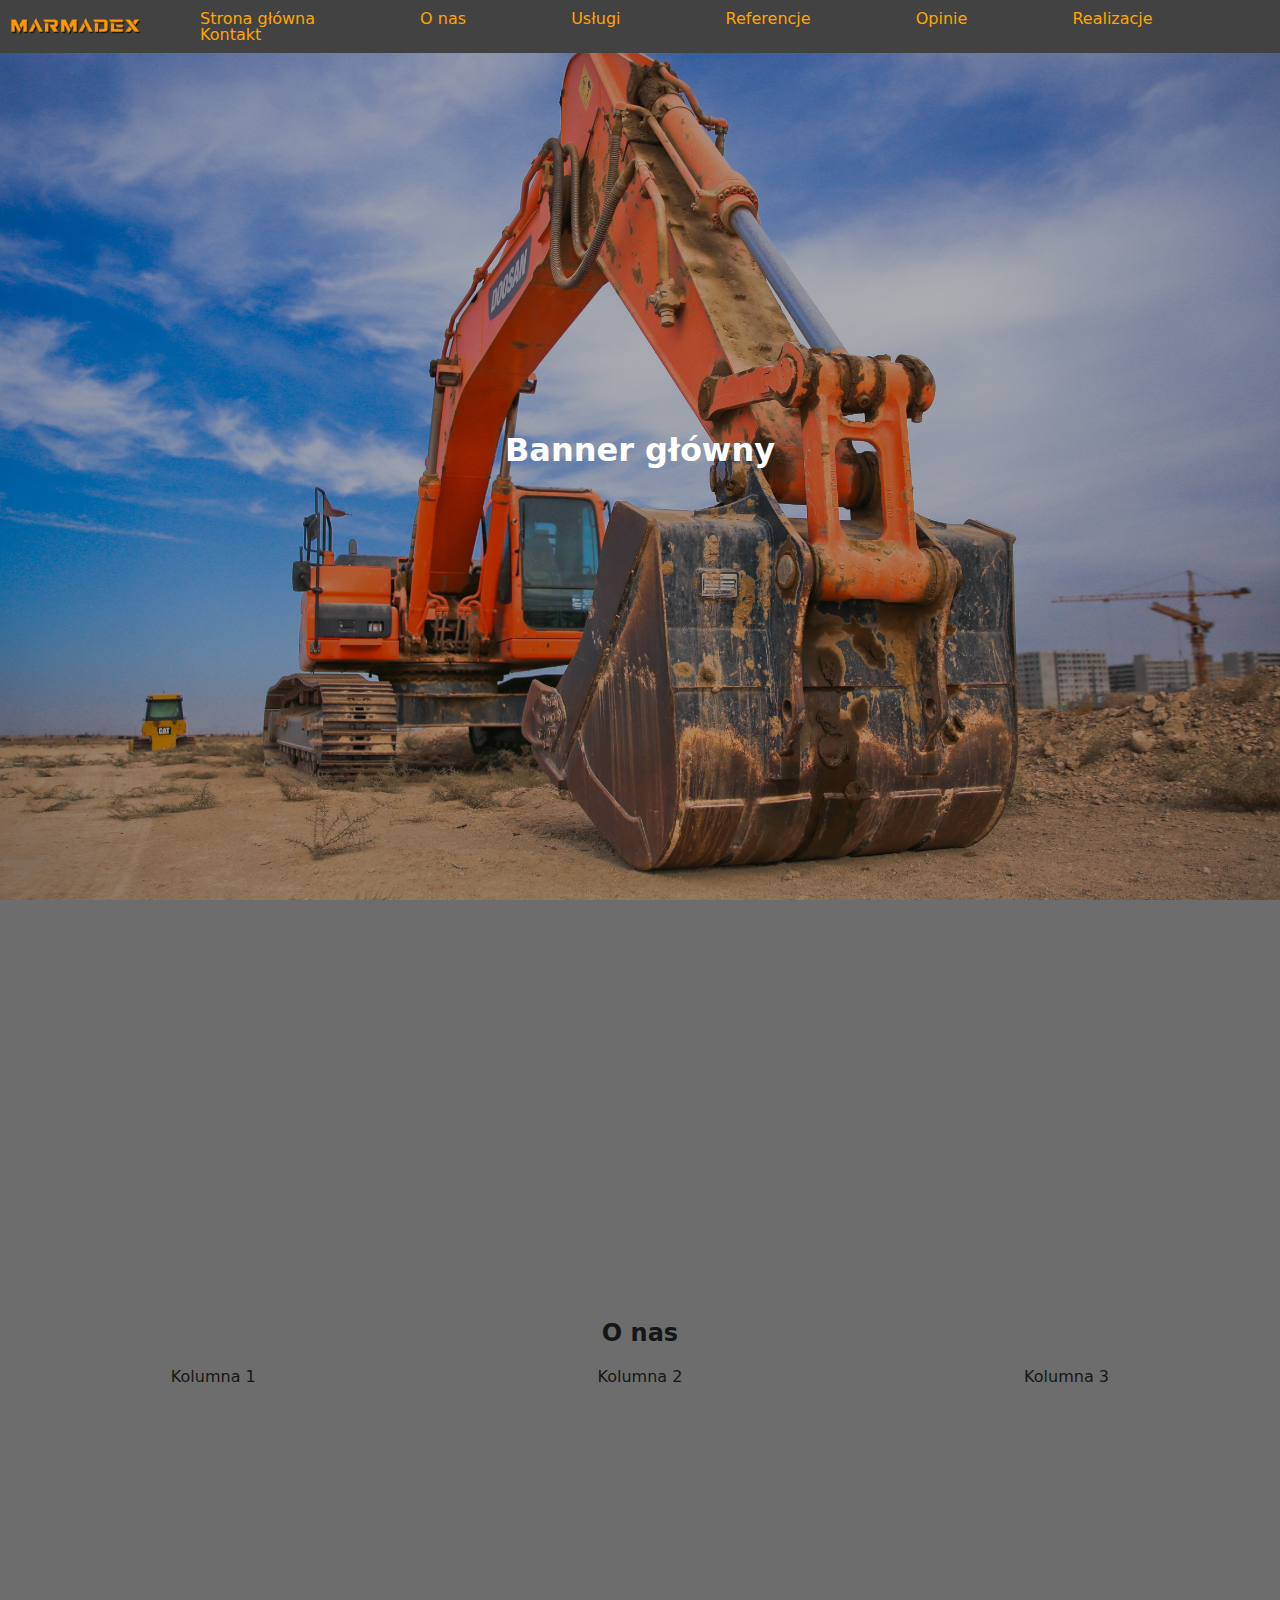
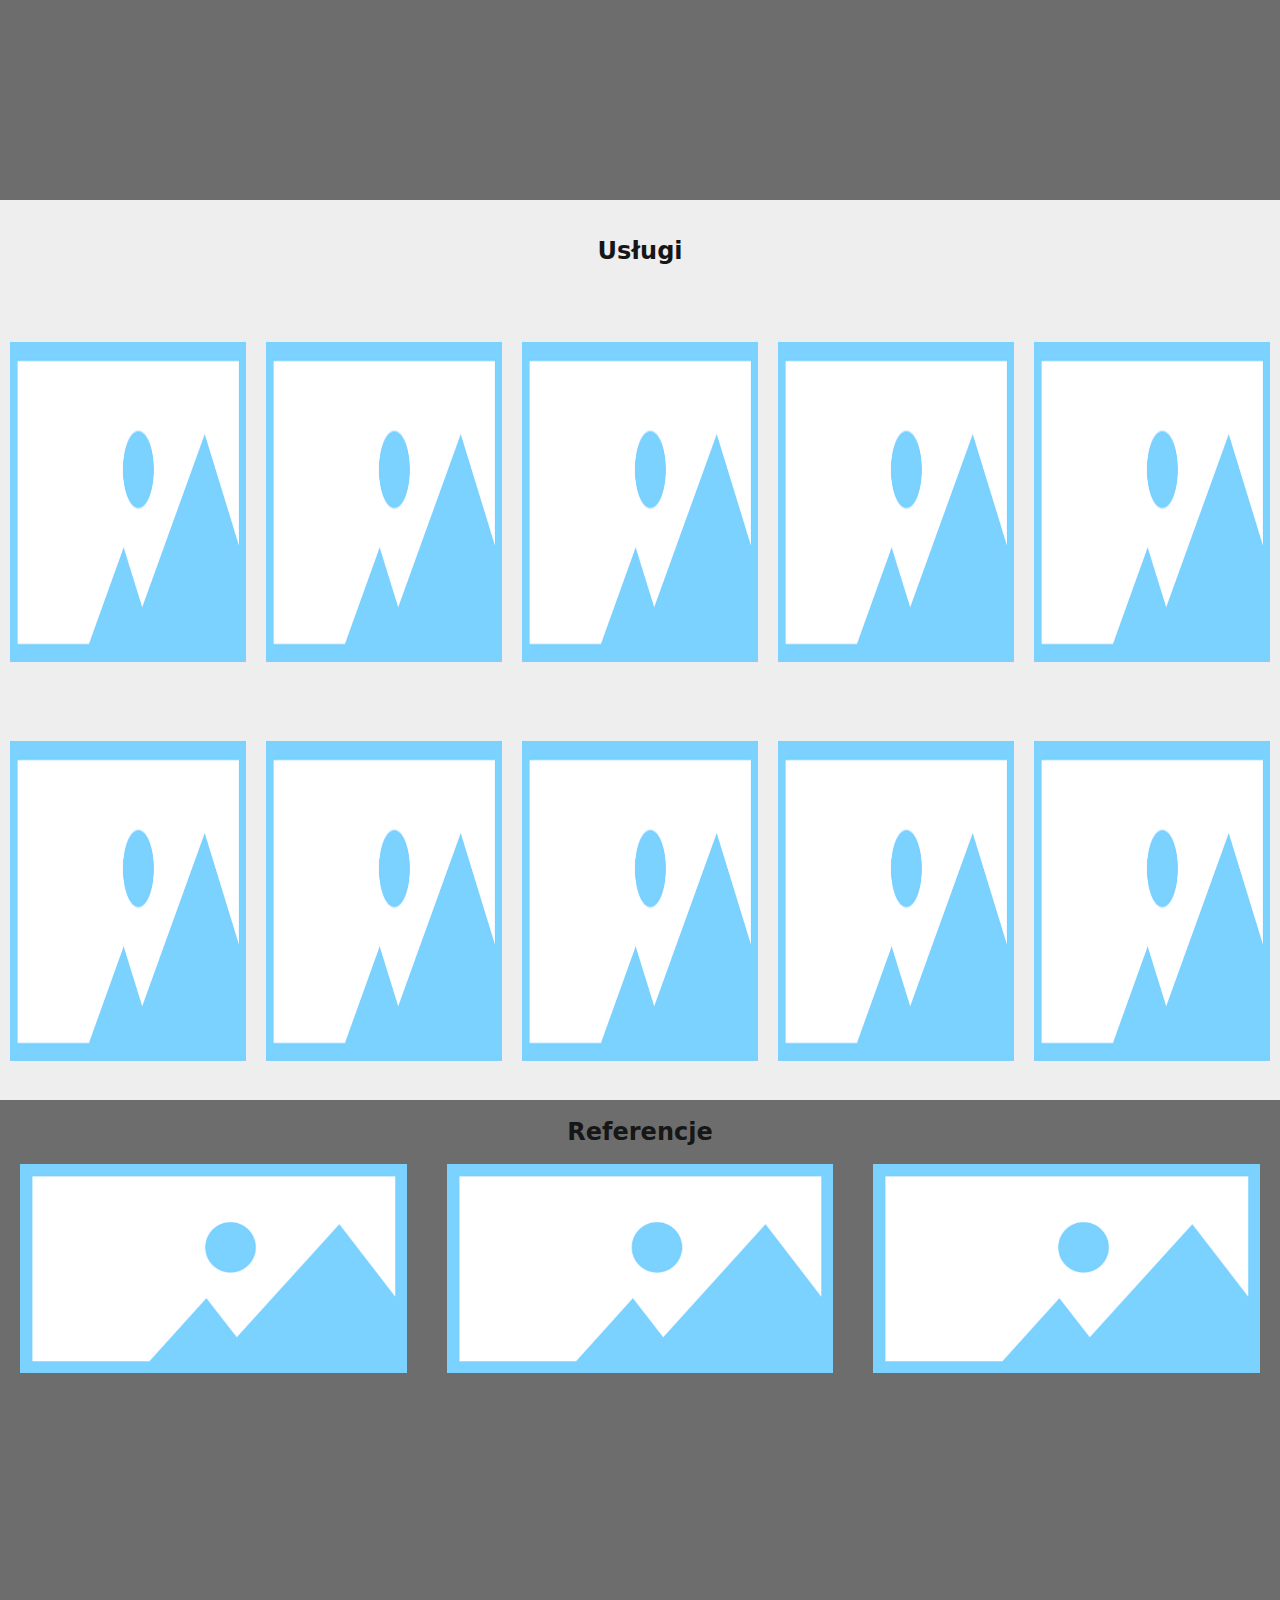
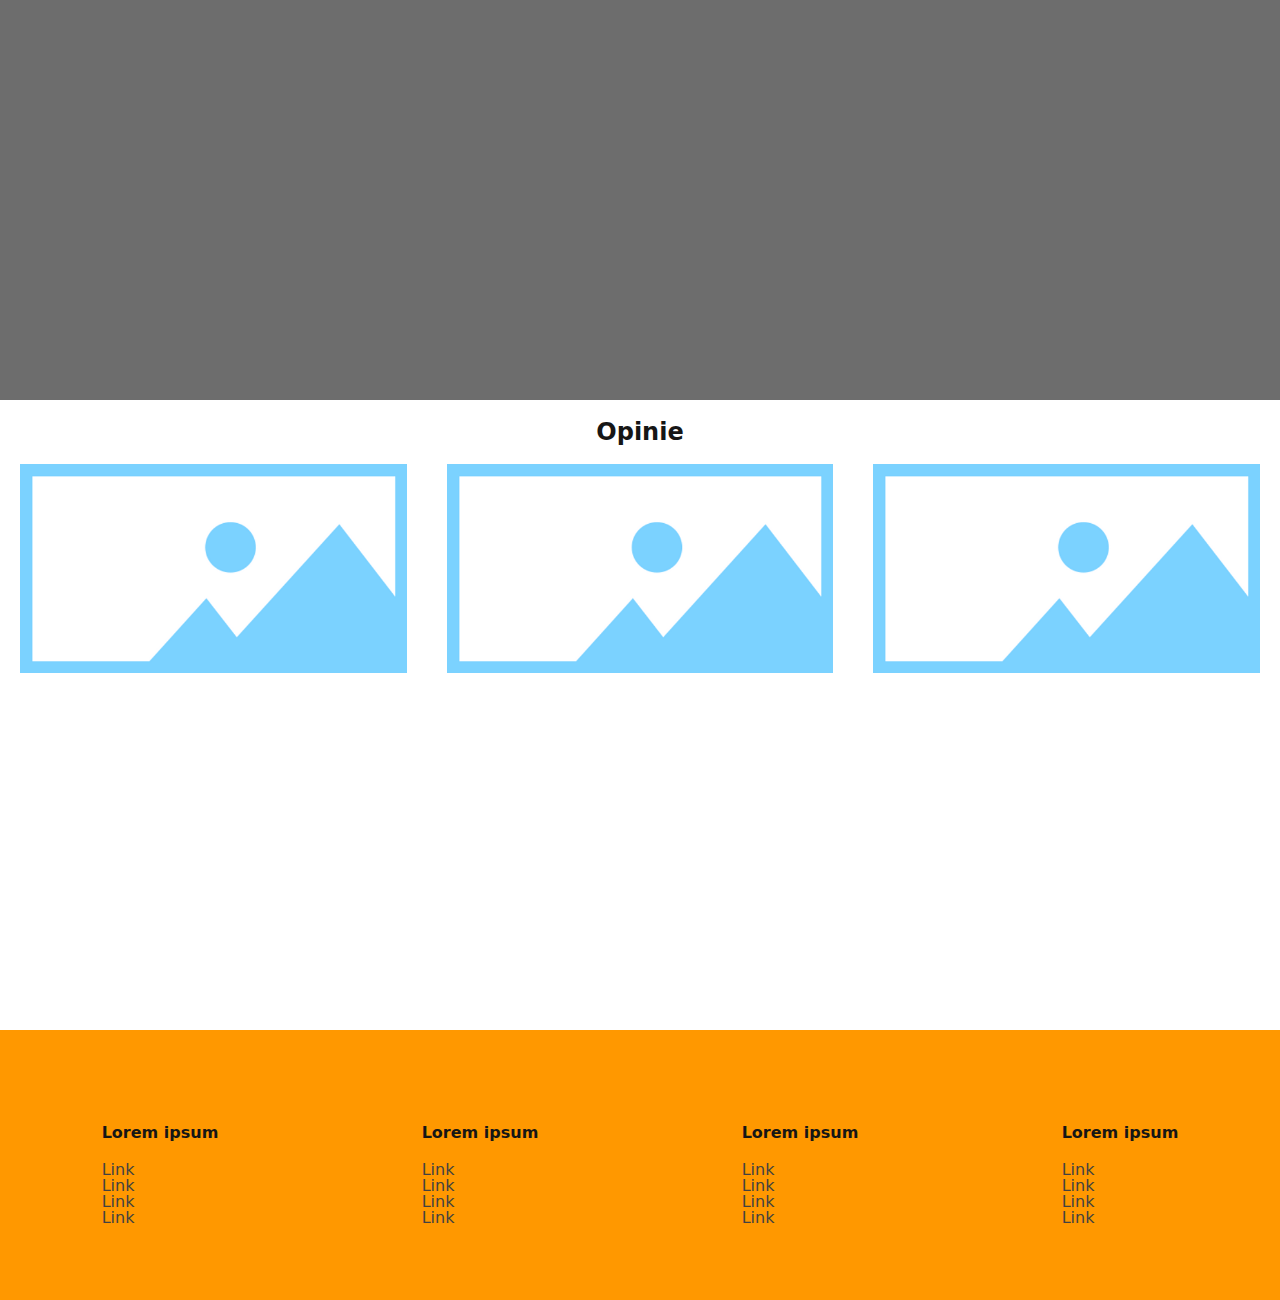
==== commit 7f78b735: "Sekcja O nas - prawidlowy podzial" ====
--- a/index.html
+++ b/index.html
@@ -53,10 +53,10 @@
     <a href="index.html"><img src="img/logo.jpg" class="logo"></a>
         <ul>
             <li><a href="index.html">Strona główna</a></li>
-            <li><a href="#">O nas</a></li>
-            <li><a href="#">Usługi</a></li>
-            <li><a href="#">Referencje</a></li>
-            <li><a href="#">Opinie</a></li>
+            <li><a href="#o-nas">O nas</a></li>
+            <li><a href="#uslugi">Usługi</a></li>
+            <li><a href="#referencje">Referencje</a></li>
+            <li><a href="#opinie">Opinie</a></li>
             <li><a href="realizacje.html">Realizacje</a></li>
             <li><a href="kontakt.html">Kontakt</a></li>
         </ul>
@@ -67,9 +67,7 @@
 <div class="mobile-header">
     <div class="mobile-logo-container">
             <img src="img/logo.jpg" class="mobile-logo">
-            <span class="hamburger" onclick="mobileMenu()">
-            X
-            </span>
+            <span class="hamburger" onclick="mobileMenu()"></span>
         </div>
         <ul id="mobile-menu">
             <li><a href="index.html">Strona główna</a></li>
@@ -92,18 +90,26 @@
     
 <!-- O NAS 
 ================================================== --> 
-<div class="sekcja-o-nas">
-    <div class="sekcja-o-nas-lewa col-4">x</div>
-    <div class="sekcja-o-nas-prawa col-8">
+<div class="sekcja-o-nas" id="o-nas">
+    <div class="title">
         <h2>O nas</h2>
-        <p>Quisque placerat consequat finibus. Curabitur semper sodales orci pellentesque vehicula. Nullam augue sem, aliquam quis elit eu, viverra mattis urna. Duis ligula lorem, vehicula nec cursus porta, congue vel sem. Aliquam rhoncus vestibulum orci a lacinia. Cras nec turpis et est facilisis lacinia et a mi. Aliquam bibendum iaculis augue, molestie pulvinar mi pharetra quis. Maecenas suscipit ipsum at ex ultrices pharetra. Proin ultrices sit amet dolor quis dignissim. Nunc elit risus, euismod at tincidunt quis, faucibus a metus. Fusce ut fermentum ligula. Aenean volutpat felis quam, id pretium dui interdum quis. Suspendisse vestibulum aliquam nisl, vel pharetra turpis interdum lobortis. Vestibulum efficitur rutrum ante, porta consequat nulla lacinia vestibulum. In pellentesque mauris nec nulla vestibulum, quis scelerisque ex finibus.
-        </p>
+    </div>
+    <div class="o-nas-inner">
+        <div class="col-4">
+            <p>Kolumna 1</p>
+        </div>
+        <div class="col-4">
+            <p>Kolumna 2</p>
+        </div>
+        <div class="col-4">
+            <p>Kolumna 3</p>
+        </div>
     </div>
 </div>
     
 <!-- USŁUGI
 ================================================== --> 
-<div class="sekcja-uslugi">
+<div class="sekcja-uslugi" id="uslugi">
     <h2>Usługi</h2>
     <img src="img/blank-600-325.webp">
     <img src="img/blank-600-325.webp">
@@ -119,7 +125,7 @@
 
 <!-- REFERENCJE
 ================================================== --> 
-<div class="sekcja-referencje">
+<div class="sekcja-referencje" id="referencje">
     <h2>Referencje</h2>
     <div class="referencje-kontener">
         <img src="img/blank-600-325.webp">
@@ -130,7 +136,7 @@
     
 <!-- OPINIE
 ================================================== --> 
-<div class="sekcja-opinie">
+<div class="sekcja-opinie" id="opinie">
     <h2>Opinie</h2>
     <div class="opinie-kontener">
         <img src="img/blank-600-325.webp">
--- a/styles.css
+++ b/styles.css
@@ -57,6 +57,11 @@
     margin-right: -15px;
 }
 
+.title {
+    width:100%; 
+    text-align:center;
+}
+
 .col-12 {
     width: 100%;
 }
@@ -79,6 +84,7 @@
 
 .col-4 {
     width: 33.33%;
+    text-align: center;
 }
 
 .col-3 {
@@ -165,9 +171,28 @@
 }
 
 .hamburger {
-    color: #fff;
+    width:30px;
+    height:20px;
+    position:relative;
+    display:inline-block;
+    border-top:3px solid #fff;
     cursor: pointer;
 }
+	.hamburger:after, .hamburger:before {
+	    content: ' ';
+	    width: 100%;
+	    height:3px;
+	    background-color:#fff;
+	    position:absolute;
+	}
+	.hamburger:after {
+	    bottom:0px;
+	    left:0;
+	}
+	.hamburger:before {
+	    top:5px;
+	    left:0;
+	}
 
 #mobile-menu {
     display: none;
@@ -203,7 +228,7 @@
 height:100vh;
 background: #6d6d6d;
 display:flex;
-flex-direction: row;
+flex-direction: column;
 align-items: flex-start;
 justify-content: center;
 background-repeat: no-repeat;
@@ -216,9 +241,10 @@
     background:red;
 }
 
-.sekcja-o-nas-prawa {   
-    display:flex;
-    flex-direction: column;
+.o-nas-inner {
+    width:100%; 
+    display:flex; 
+    flex-direction:row;
 }
 
 /* Sekcja usługi */
@@ -370,7 +396,7 @@
     }
 
 
-   /* PODSTRONA Realizacje  */
+/* PODSTRONA Realizacje  */
 
 .sekcja-realizacje {
 	width:100%;
@@ -704,5 +730,9 @@
 .col-xs-1 {
     width: 8.33%;
 }
+    
+    .fixed-header { 
+    display:none;
+    }
   
 }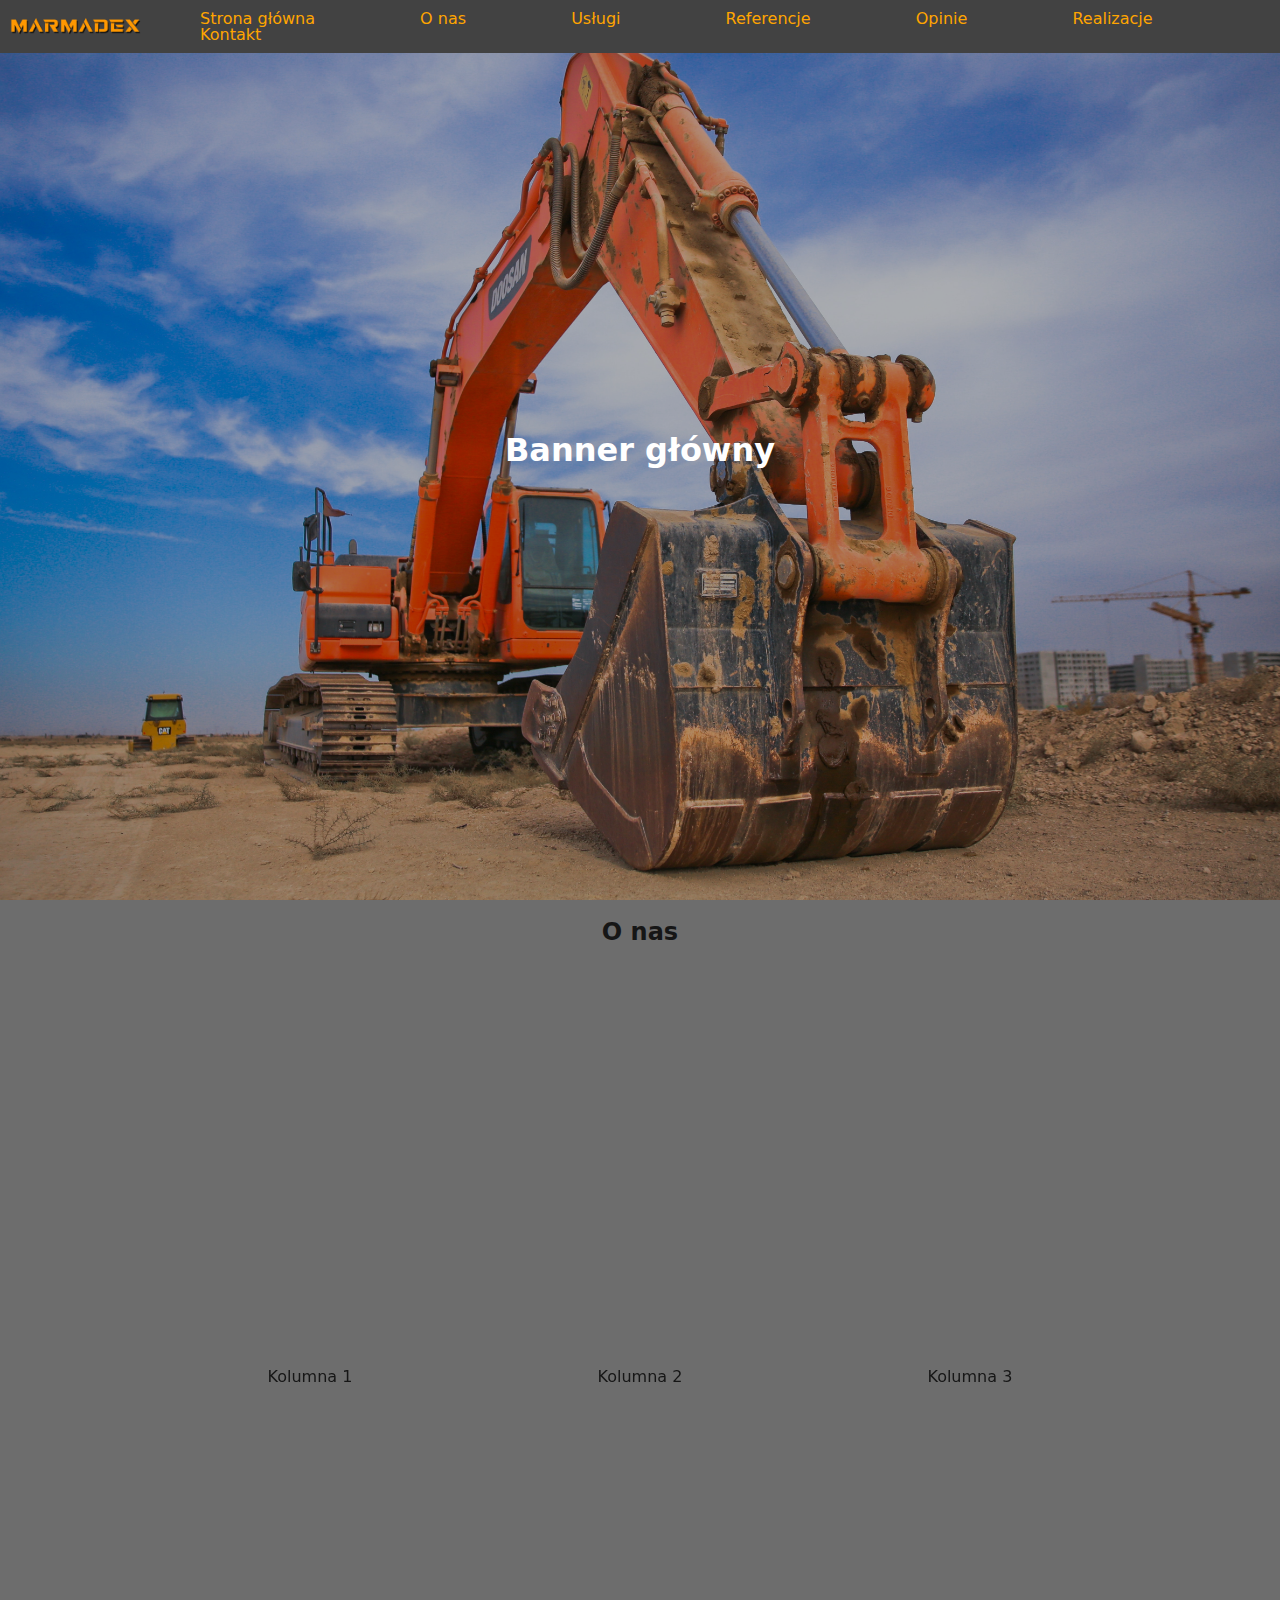
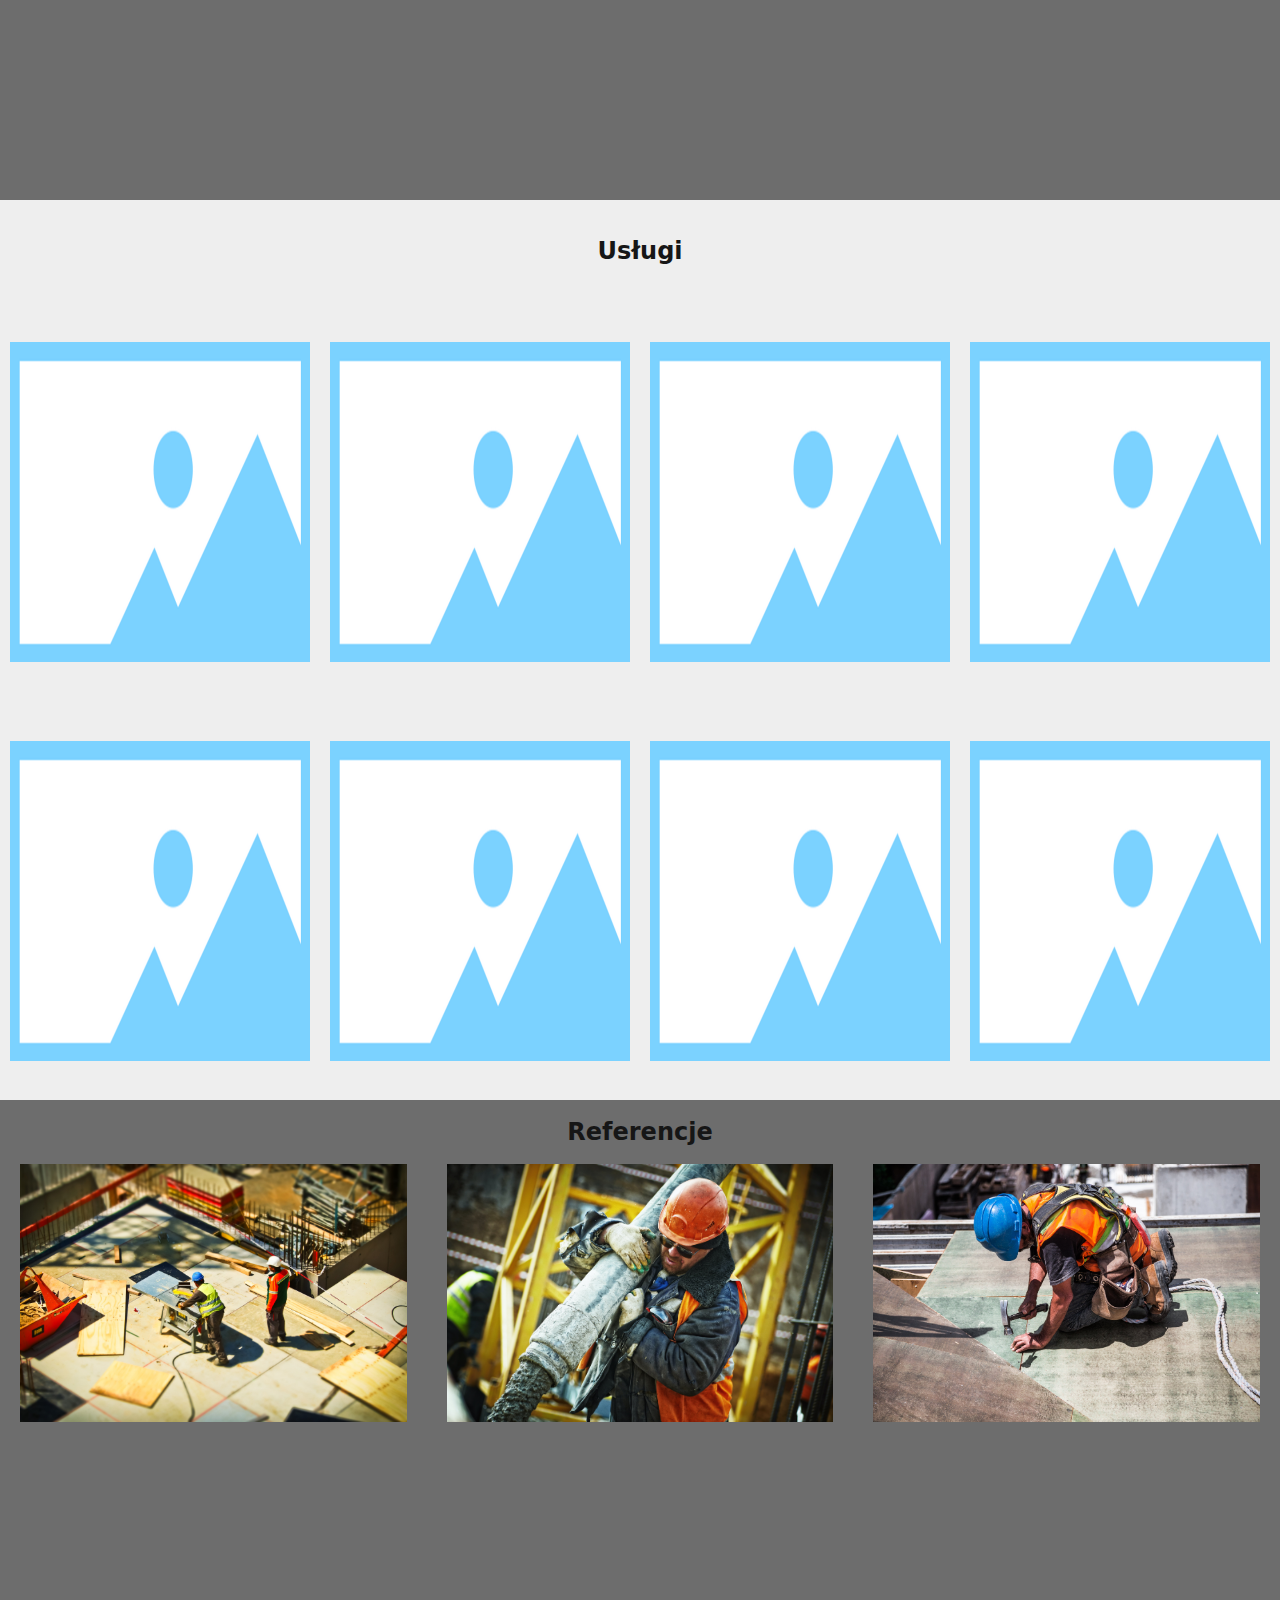
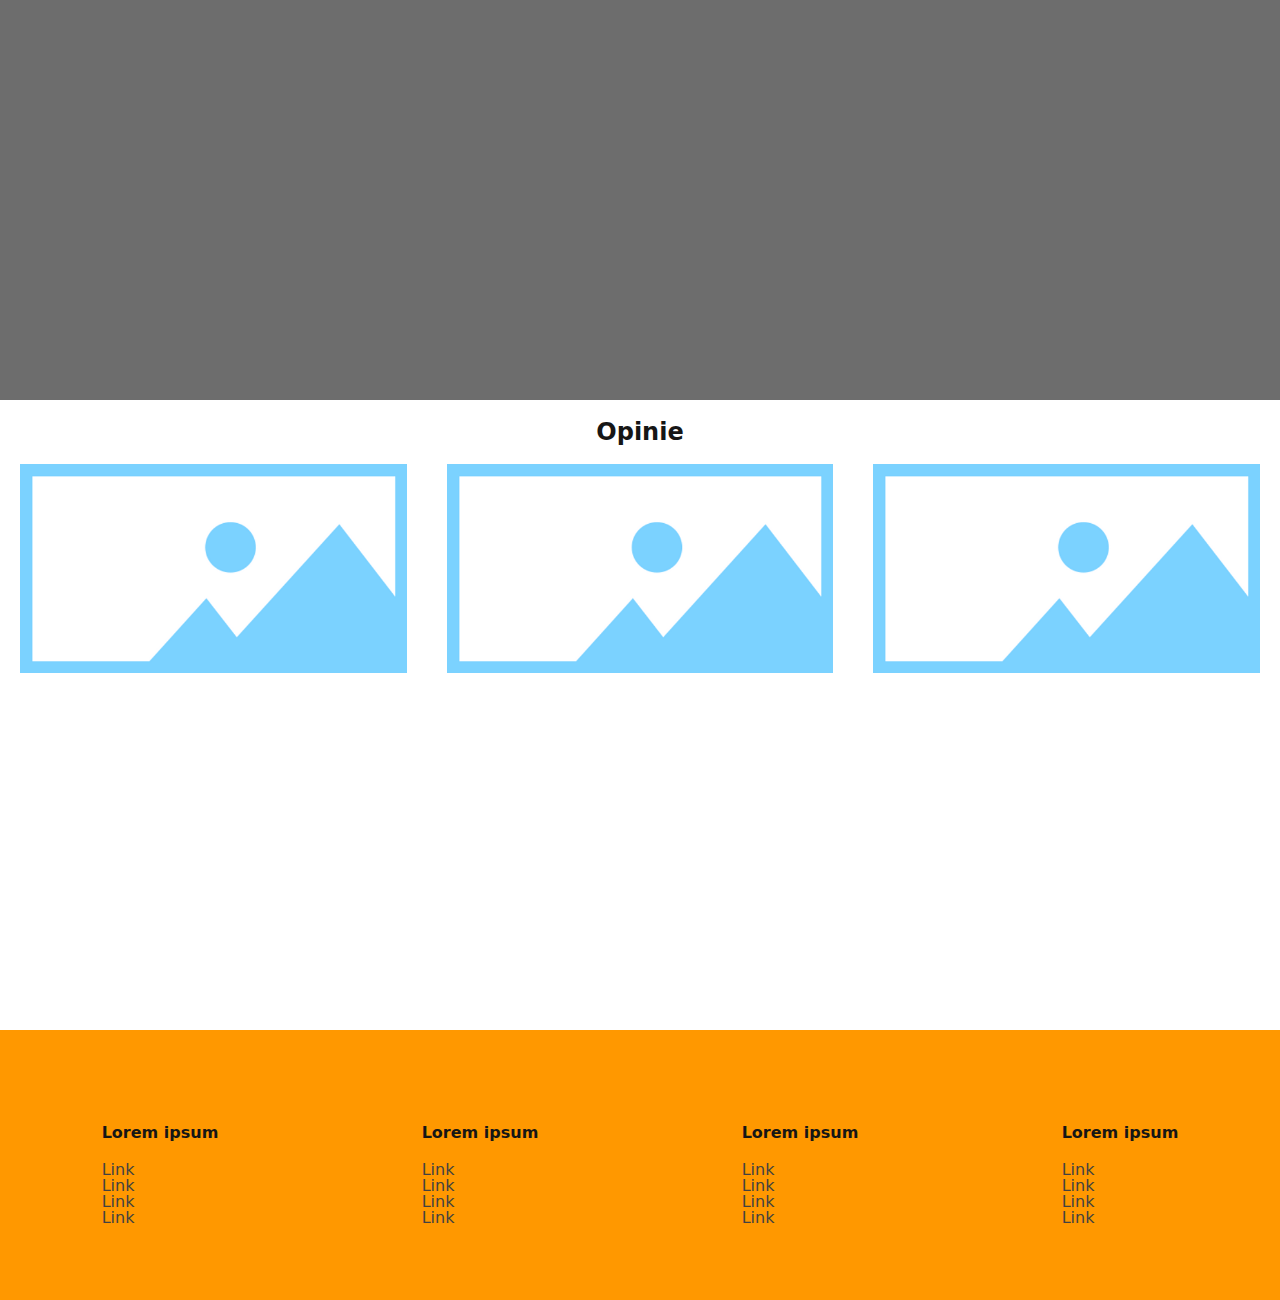
==== commit 7db9a151: "Wdrozenie bootstrap - sekcja O nas jako benchmark" ====
--- a/index.html
+++ b/index.html
@@ -18,6 +18,7 @@
  <link rel="canonical" href="X">  
   
 <!-- Stylesheets -->
+<link rel="stylesheet" href="grid.css">
 <link rel="stylesheet" href="styles.css">
     
 <!-- FAVICON  -->
@@ -94,15 +95,17 @@
     <div class="title">
         <h2>O nas</h2>
     </div>
-    <div class="o-nas-inner">
-        <div class="col-4">
-            <p>Kolumna 1</p>
-        </div>
-        <div class="col-4">
-            <p>Kolumna 2</p>
-        </div>
-        <div class="col-4">
-            <p>Kolumna 3</p>
+    <div class="container justified">
+        <div class="row">
+            <div class="col-m-4">
+                <p>Kolumna 1</p>
+            </div>
+            <div class="col-m-4">
+                <p>Kolumna 2</p>
+            </div>
+            <div class="col-m-4">
+                <p>Kolumna 3</p>
+            </div>
         </div>
     </div>
 </div>
@@ -119,8 +122,6 @@
     <img src="img/blank-600-325.webp">
     <img src="img/blank-600-325.webp">
     <img src="img/blank-600-325.webp">
-    <img src="img/blank-600-325.webp">
-    <img src="img/blank-600-325.webp">
 </div>
 
 <!-- REFERENCJE
@@ -128,9 +129,9 @@
 <div class="sekcja-referencje" id="referencje">
     <h2>Referencje</h2>
     <div class="referencje-kontener">
-        <img src="img/blank-600-325.webp">
-        <img src="img/blank-600-325.webp">
-        <img src="img/blank-600-325.webp">
+        <img src="img/ref-1.jpg">
+        <img src="img/ref-2.jpg">
+        <img src="img/ref-3.jpg">
     </div>
 </div>
     
--- a/grid.css
+++ b/grid.css
@@ -0,0 +1,204 @@
+.container {
+    width: 100%;
+    margin: 0 auto;
+    padding-left: 15px;
+    padding-right: 15px;
+}
+
+.row {
+    display: flex;
+    flex-wrap: wrap;
+    margin-left: -15px;
+    margin-right: -15px;
+}
+
+.justified {
+    display: flex;
+    flex-direction: column;
+    justify-content: center;
+    height: 100%;
+}
+
+.col, .col-1, .col-10, .col-11, .col-12, .col-2, .col-3, .col-4, .col-5, .col-6, .col-7, .col-8, .col-9, .col-auto, .col-l, .col-l-1, .col-l-10, .col-l-11, .col-l-12, .col-l-2, .col-l-3, .col-l-4, .col-l-5, .col-l-6, .col-l-7, .col-l-8, .col-l-9, .col-l-auto, .col-m, .col-m-1, .col-m-10, .col-m-11, .col-m-12, .col-m-2, .col-m-3, .col-m-4, .col-m-5, .col-m-6, .col-m-7, .col-m-8, .col-m-9, .col-m-auto, .col-s, .col-s-1, .col-s-10, .col-s-11, .col-s-12, .col-s-2, .col-s-3, .col-s-4, .col-s-5, .col-s-6, .col-s-7, .col-s-8, .col-s-9, .col-s-auto, .col-xl, .col-xl-1, .col-xl-10, .col-xl-11, .col-xl-12, .col-xl-2, .col-xl-3, .col-xl-4, .col-xl-5, .col-xl-6, .col-xl-7, .col-xl-8, .col-xl-9, .col-xl-auto {
+    position: relative;
+    width: 100%;
+    min-height: 1px;
+    padding-right: 15px;
+    padding-left: 15px;
+    text-align: center;
+}
+
+/* Responsywność */
+
+/* sALL
+  ##Device = Low Resolution Tablets, Mobiles (Landscape)
+  ##Screen = B/w 481px to 767px
+*/
+
+@media all and (min-width: 481px) {
+  
+    .container {
+        max-width: 450px;
+    }
+
+}
+
+/* MEDIUM
+  ##Device = Tablets, Ipads (portrait)
+  ##Screen = B/w 768px to 1024px
+*/
+
+@media all and (min-width: 768px) {
+  
+  .container {
+        max-width: 720px;
+    }
+    
+.row {
+        flex-direction: row;
+    }
+  
+.col-m-12 {
+    -webkit-box-flex: 0;
+    ms-flex: 0 0 100%;
+    flex: 0 0 100%;
+    max-width: 100%;
+    text-align: center;
+}
+
+.col-m-10 {
+    -webkit-box-flex: 0;
+    ms-flex: 0 0 83.33%;
+    flex: 0 0 83.33%;
+    max-width: 83.33%;
+    text-align: center;
+}
+
+.col-m-9 {
+    -webkit-box-flex: 0;
+    ms-flex: 0 0 75%;
+    flex: 0 0 75%;
+    max-width: 75%;
+    text-align: center;
+}
+
+.col-m-8 {
+    -webkit-box-flex: 0;
+    ms-flex: 0 0 66.66%;
+    flex: 0 0 66.66%;
+    max-width: 66.66%;
+    text-align: center;
+}
+
+.col-m-6 {
+    -webkit-box-flex: 0;
+    ms-flex: 0 0 50%;
+    flex: 0 0 50%;
+    max-width: 50%;
+    text-align: center;
+}
+
+.col-m-4 {
+    -webkit-box-flex: 0;
+    ms-flex: 0 0 33.33%;
+    flex: 0 0 33.33%;
+    max-width: 33.33%;
+    text-align: center;
+}
+
+.col-m-3 {
+    -webkit-box-flex: 0;
+    ms-flex: 0 0 25%;
+    flex: 0 0 25%;
+    max-width: 25%;
+    text-align: center;
+}
+
+.col-m-2 {
+    -webkit-box-flex: 0;
+    ms-flex: 0 0 16.66%;
+    flex: 0 0 16.66%;
+    max-width: 16.66%;
+    text-align: center;
+}
+
+.col-m-1 {
+    -webkit-box-flex: 0;
+    ms-flex: 0 0 8.33%;
+    flex: 0 0 8.33%;
+    max-width: 8.33%;
+    text-align: center;
+}
+    
+}
+
+/* LARGE
+  ##Device = Laptops, Desktops
+  ##Screen = B/w 1025px to 1280px
+*/
+
+@media all and (min-width: 1025px) {
+  
+ .container {
+        max-width: 990px;
+    }
+    
+ .row {
+        flex-direction: row;
+    }
+    
+    .col-l-4 {
+    -webkit-box-flex: 0;
+    ms-flex: 0 0 33.33%;
+    flex: 0 0 33.33%;
+    max-width: 33.33%;
+    text-align: center;
+}
+
+}
+
+/* EXTRA LARGE
+  ##Device = Desktops
+  ##Screen = 1281px to higher resolution desktops
+*/
+
+@media all and (min-width: 1281px) {
+  
+ .container {
+        max-width: 1100px;
+    }
+    
+ .row {
+        flex-direction: row;
+    }
+  
+}
+
+/* 
+  ##Device = Tablets, Ipads (landscape)
+  ##Screen = B/w 768px to 1024px
+*/
+/*
+@media (min-width: 768px) and (max-width: 1024px) and (orientation: landscape) {
+  
+    .container {
+        max-width: 720px;
+    }
+    
+    .row {
+        flex-direction: row;
+    }
+
+}
+*/
+
+
+/* EXTRA sALL
+  ##Device = Most of the sartphones Mobiles (Portrait)
+  ##Screen = B/w 320px to 479px
+*/
+
+@media all and (min-width: 320px) {
+  
+  
+}--- a/styles.css
+++ b/styles.css
@@ -11,7 +11,7 @@
     font-size: 100%;
     line-height: 1;
     vertical-align: baseline;
-    font-family: -apple-system,system-ui,BlinkMacSystemFont,"Segoe UI",Roboto,"Helvetica Neue",Arial,sans-serif;
+    font-family: -apple-system,system-ui,BlinkMacSystemFont,"Segoe UI",Roboto,"Helvetica Neue",Arial,sans-serif,"Apple Color Emoji","Segoe UI Emoji","Segoe UI Symbol";
     color: #161616;
     font-size: 1rem;
 }
@@ -42,61 +42,9 @@
     padding: 0;
 }
 
-.container {
-    width: 100%;
-    margin: 0 auto;
-    padding-left: 15px;
-    padding-right: 15px;
-}
-
-.row {
-    display: flex;
-    flex-direction: column;
-    flex-wrap: wrap;
-    margin-left: -15px;
-    margin-right: -15px;
-}
-
 .title {
     width:100%; 
     text-align:center;
-}
-
-.col-12 {
-    width: 100%;
-}
-
-.col-10 {
-    width: 83.33%;
-}
-
-.col-9 {
-    width: 75%;
-}
-
-.col-8 {
-    width: 66.66%;
-}
-
-.col-6 {
-    width: 50%;
-}
-
-.col-4 {
-    width: 33.33%;
-    text-align: center;
-}
-
-.col-3 {
-    width: 25%;
-}
-
-.col-2 {
-    width: 16.66%;
-}
-
-.col-1 {
-    width: 8.33%;
 }
 
 /* Fixed header */
@@ -230,7 +178,7 @@
 display:flex;
 flex-direction: column;
 align-items: flex-start;
-justify-content: center;
+justify-content: flex-start;
 background-repeat: no-repeat;
 background-position: -450% top;
 background-size: contain;
@@ -239,12 +187,6 @@
 .sekcja-o-nas-lewa {
     height:100%;
     background:red;
-}
-
-.o-nas-inner {
-    width:100%; 
-    display:flex; 
-    flex-direction:row;
 }
 
 /* Sekcja usługi */
@@ -265,7 +207,7 @@
 }
 
 .sekcja-uslugi img {
-    width:20%;
+    width:25%;
     height: 40%;
     padding: 20px 10px;
 }
@@ -455,49 +397,6 @@
 
 @media (min-width: 1281px) {
   
- .container {
-        max-width: 1000px;
-    }
-    
- .row {
-        flex-direction: row;
-    }
-    
-.col-xl-12 {
-    width: 100%;
-}
-
-.col-xl-10 {
-    width: 83.33%;
-}
-
-.col-xl-9 {
-    width: 75%;
-}
-
-.col-xl-8 {
-    width: 66.66%;
-}
-
-.col-xl-6 {
-    width: 50%;
-}
-
-.col-xl-4 {
-    width: 33.33%;
-}
-
-.col-xl-3 {
-    width: 25%;
-}
-
-.col-xl-2 {
-    width: 16.66%;
-}
-
-.col-xl-1 {
-    width: 8.33%;
-}
     .mobile-header {
         display: none;
     }
@@ -510,50 +409,6 @@
 */
 
 @media (min-width: 1025px) and (max-width: 1280px) {
-  
- .container {
-        max-width: 1000px;
-    }
-    
- .row {
-        flex-direction: row;
-    }
-    
-.col-l-12 {
-    width: 100%;
-}
-
-.col-l-10 {
-    width: 83.33%;
-}
-
-.col-l-9 {
-    width: 75%;
-}
-
-.col-l-8 {
-    width: 66.66%;
-}
-
-.col-l-6 {
-    width: 50%;
-}
-
-.col-l-4 {
-    width: 33.33%;
-}
-
-.col-l-3 {
-    width: 25%;
-}
-
-.col-l-2 {
-    width: 16.66%;
-}
-
-.col-l-1 {
-    width: 8.33%;
-}
     
     .mobile-header {
         display:none;
@@ -568,74 +423,22 @@
 
 @media (min-width: 768px) and (max-width: 1024px) {
   
-  .container {
-        max-width: 750px;
-    }
-    
-.row {
-        flex-direction: row;
-    }
-  
-.col-m-12 {
-    width: 100%;
-}
-
-.col-m-10 {
-    width: 83.33%;
-}
-
-.col-m-9 {
-    width: 75%;
-}
-
-.col-m-8 {
-    width: 66.66%;
-}
-
-.col-m-6 {
-    width: 50%;
-}
-
-.col-m-4 {
-    width: 33.33%;
-}
-
-.col-m-3 {
-    width: 25%;
-}
-
-.col-m-2 {
-    width: 16.66%;
-}
-
-.col-m-1 {
-    width: 8.33%;
-}
+    .mobile-header {
+        display: none;
+    }
+
+}
+
+/* 
+  ##Device = Tablets, Ipads (landscape)
+  ##Screen = B/w 768px to 1024px
+*/
+
+@media (min-width: 768px) and (max-width: 1024px) and (orientation: landscape) {
     
     .mobile-header {
         display: none;
     }
-
-}
-
-/* 
-  ##Device = Tablets, Ipads (landscape)
-  ##Screen = B/w 768px to 1024px
-*/
-
-@media (min-width: 768px) and (max-width: 1024px) and (orientation: landscape) {
-  
-    .container {
-        max-width: 750px;
-    }
-    
-    .row {
-        flex-direction: row;
-    }
-    
-    .mobile-header {
-        display: none;
-    }
   
 }
 
@@ -645,42 +448,6 @@
 */
 
 @media (min-width: 481px) and (max-width: 767px) {
-  
-  .col-s-12 {
-    width: 100%;
-}
-
-.col-s-10 {
-    width: 83.33%;
-}
-
-.col-s-9 {
-    width: 75%;
-}
-
-.col-s-8 {
-    width: 66.66%;
-}
-
-.col-s-6 {
-    width: 50%;
-}
-
-.col-s-4 {
-    width: 33.33%;
-}
-
-.col-s-3 {
-    width: 25%;
-}
-
-.col-s-2 {
-    width: 16.66%;
-}
-
-.col-s-1 {
-    width: 8.33%;
-}
     
     .fixed-header { 
     display:none;
@@ -695,42 +462,6 @@
 
 @media (min-width: 320px) and (max-width: 480px) {
   
-  .col-xs-12 {
-    width: 100%;
-}
-
-.col-xs-10 {
-    width: 83.33%;
-}
-
-.col-xs-9 {
-    width: 75%;
-}
-
-.col-xs-8 {
-    width: 66.66%;
-}
-
-.col-xs-6 {
-    width: 50%;
-}
-
-.col-xs-4 {
-    width: 33.33%;
-}
-
-.col-xs-3 {
-    width: 25%;
-}
-
-.col-xs-2 {
-    width: 16.66%;
-}
-
-.col-xs-1 {
-    width: 8.33%;
-}
-    
     .fixed-header { 
     display:none;
     }
